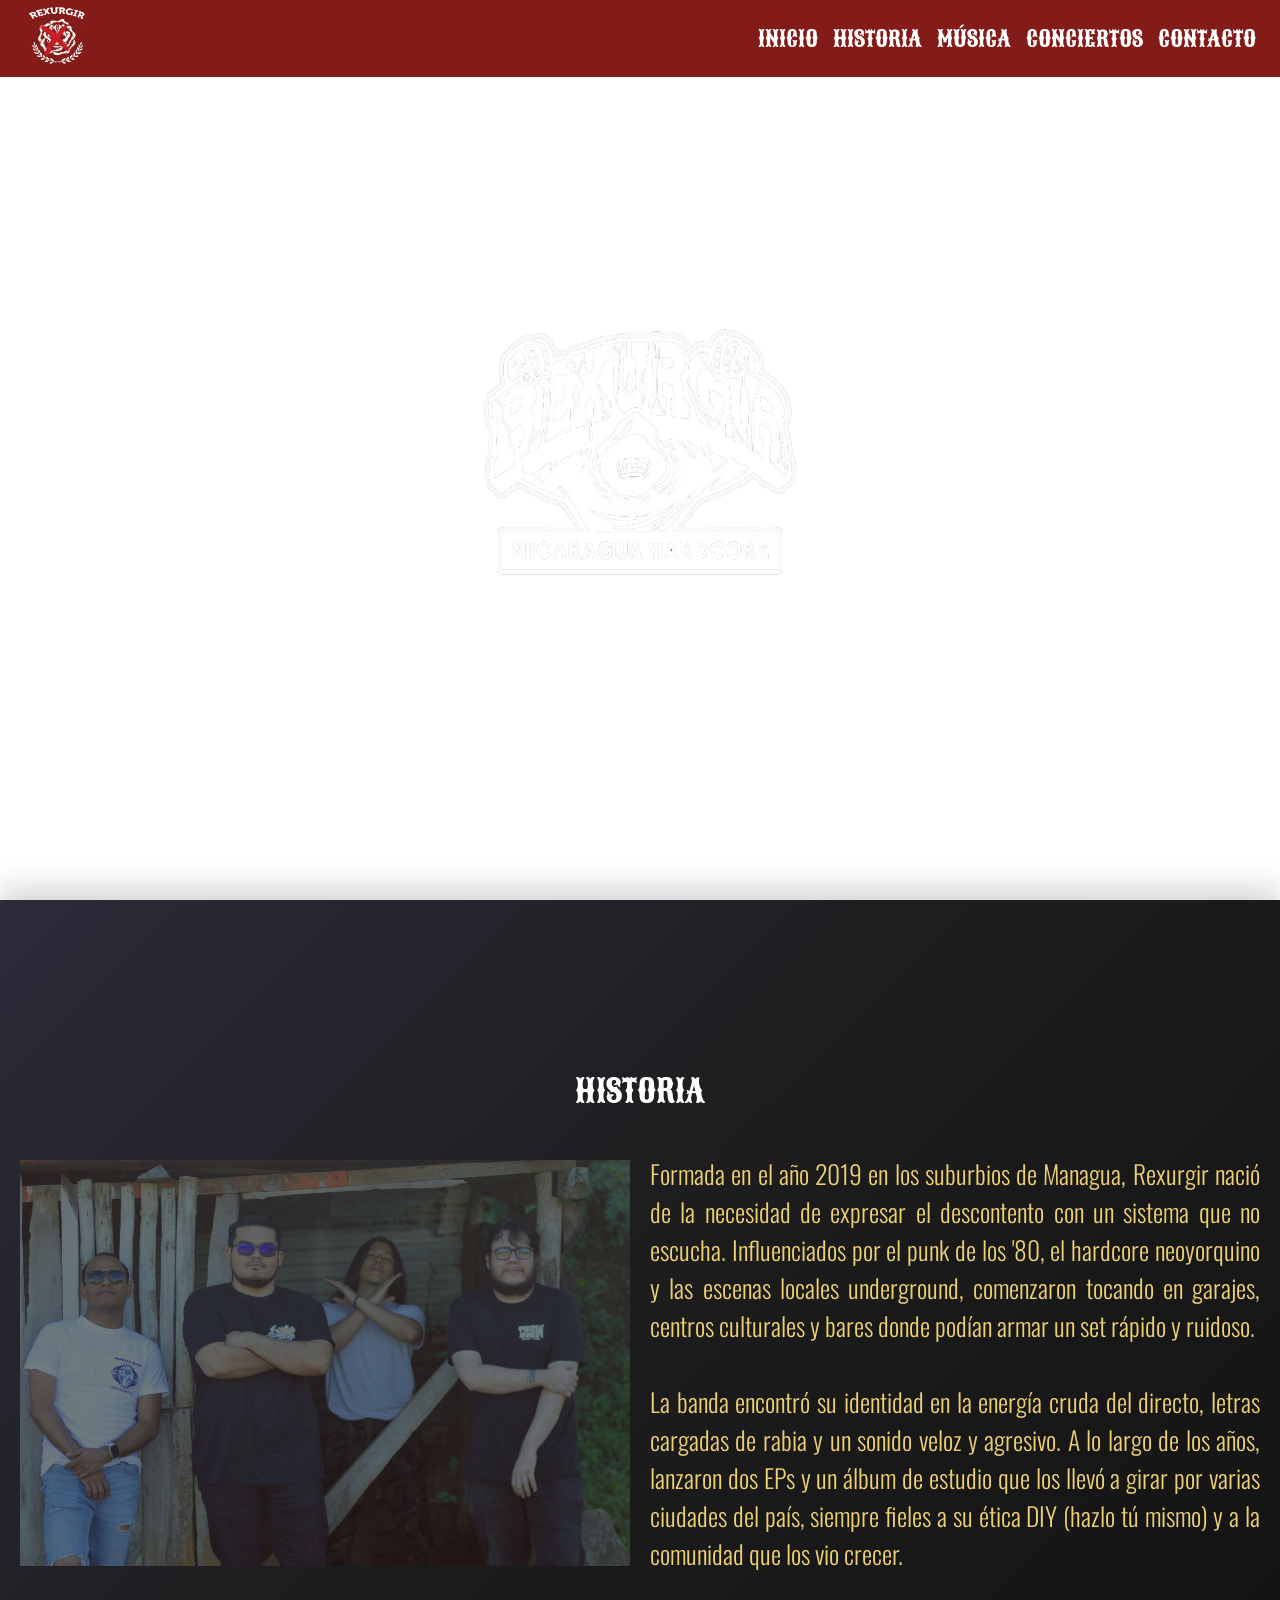
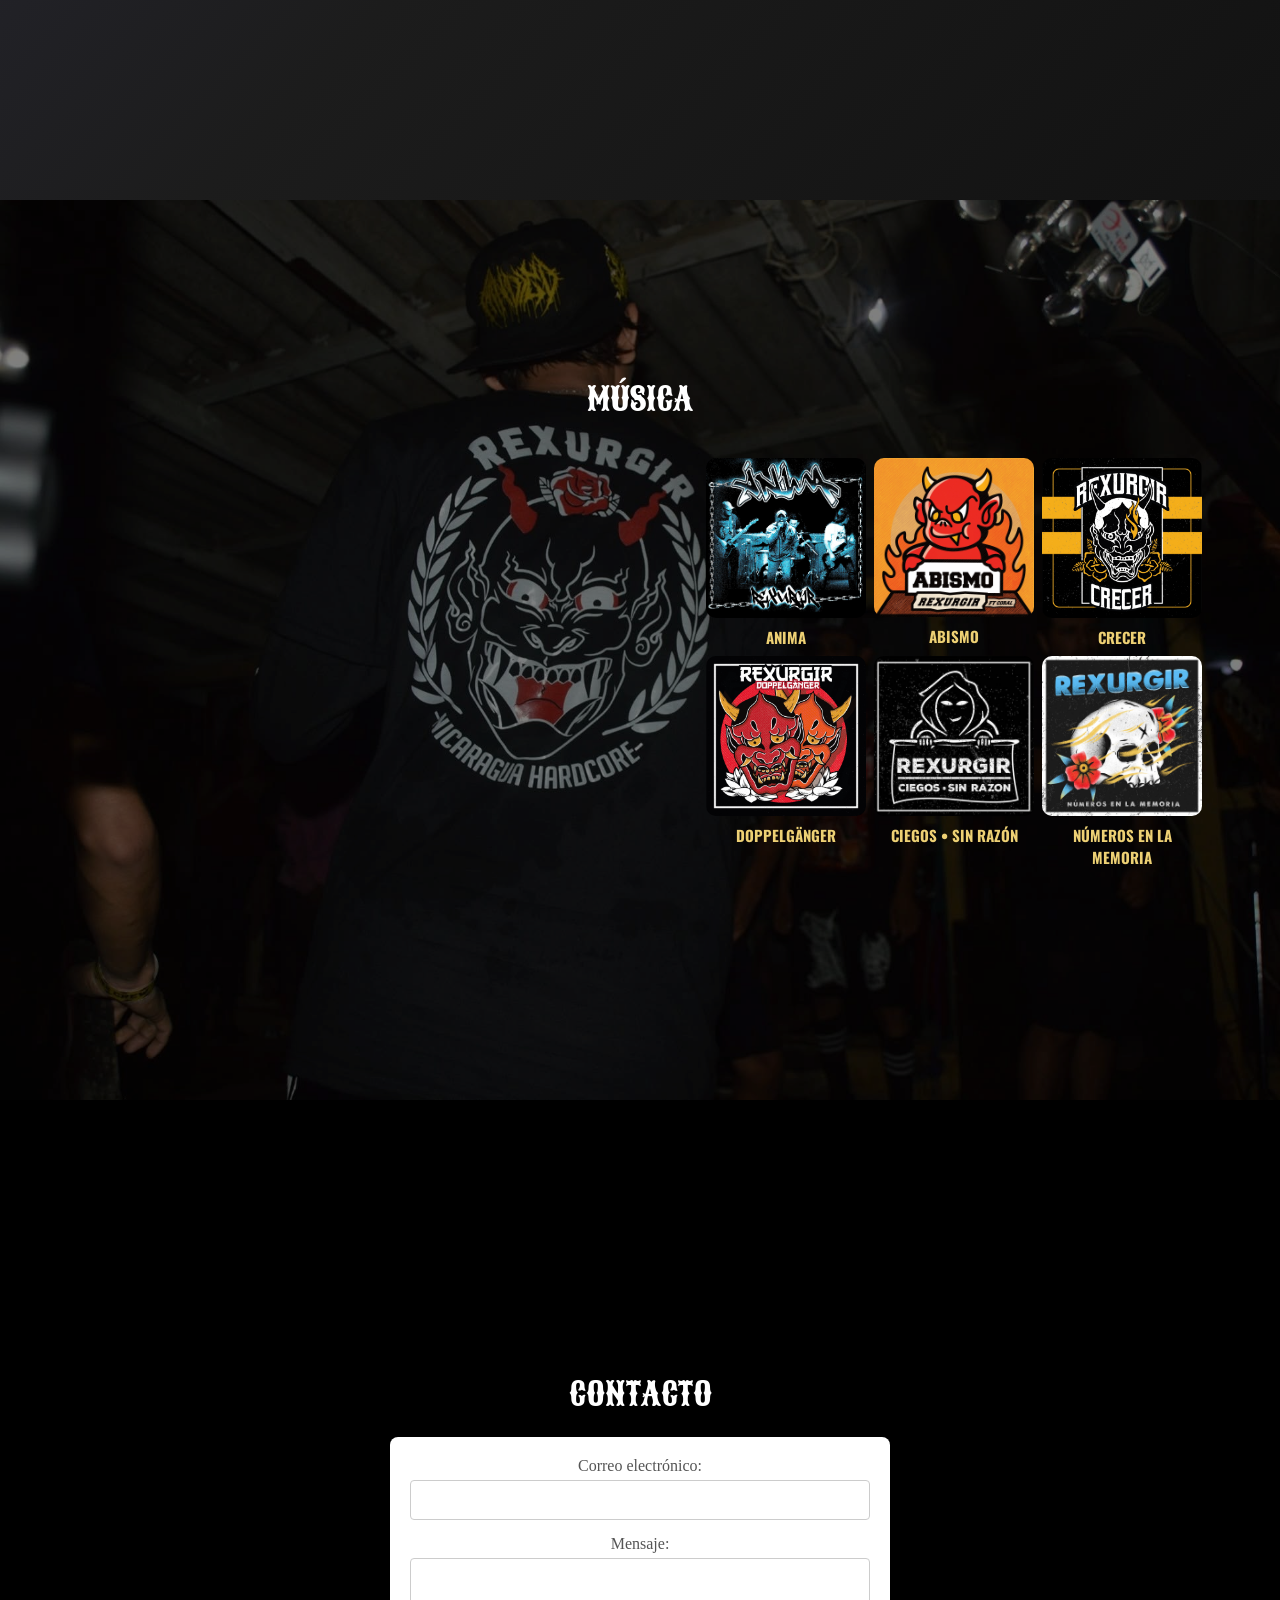
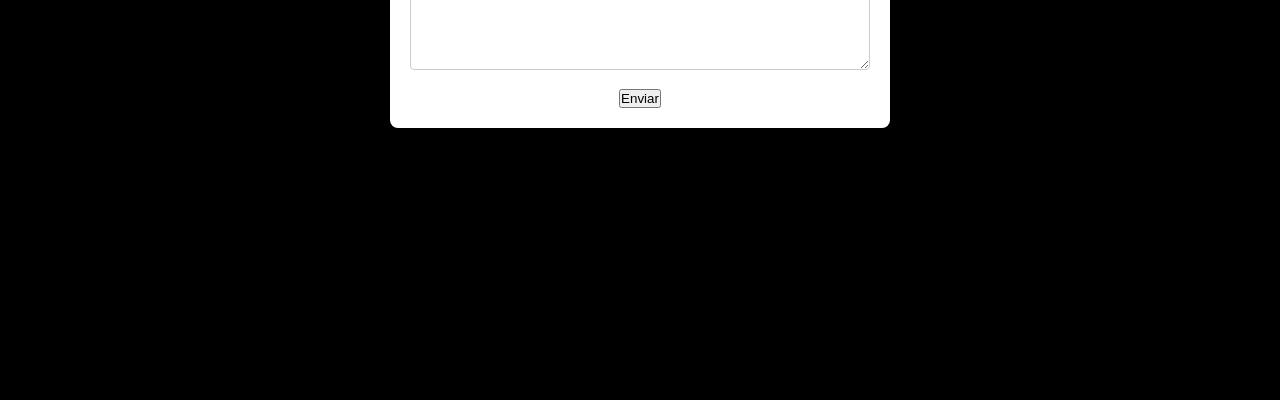
==== index.html @ e1e6afde "Música: desktop y mobile" ====
<!DOCTYPE html>
<html lang="es">

<head>
    <meta charset="UTF-8">
    <meta name="viewport" content="width=device-width, initial-scale=1.0">
    <title>Rexurgir</title>
    <link rel="stylesheet" href="estilos.css">
    <link rel="stylesheet" href="https://cdnjs.cloudflare.com/ajax/libs/font-awesome/6.0.0-beta3/css/all.min.css">
    <!-- Fuente H2 -->
    <link rel="preconnect" href="https://fonts.googleapis.com">
    <link rel="preconnect" href="https://fonts.gstatic.com" crossorigin>
    <link href="https://fonts.googleapis.com/css2?family=Rubik+Burned&family=Sancreek&display=swap" rel="stylesheet">
    <!-- Fuente letras -->
    <link rel="preconnect" href="https://fonts.googleapis.com">
    <link rel="preconnect" href="https://fonts.gstatic.com" crossorigin>
    <link href="https://fonts.googleapis.com/css2?family=Oswald:wght@300&display=swap" rel="stylesheet">

</head>

<body>
    <!-- HEADER -->
    <header id="header">
        <div class="cabecera">
            <a href="#portada">
                <img rel="preload" src="img/cabecera.png" alt="Logo">
            </a>
        </div>
        <!-- Menú de navegación para escritorio -->
        <nav class="menu">
            <ul>
                <li><a href="#portada">INICIO</a></li>
                <li><a href="#historia">HISTORIA</a></li>
                <li><a href="#musica">MÚSICA</a></li>
                <li><a href="#">CONCIERTOS</a></li>
                <li><a href="#contacto">CONTACTO</a></li>
            </ul>
        </nav>

        <!-- Icono de hamburguesa (solo visible en móvil) -->
        <div class="hamburger" id="hamburger">
            <i class="fa-solid fa-bars"></i>
        </div>

        <!-- Menú móvil oculto inicialmente -->
        <div class="mobile-menu" id="mobileMenu">
            <ul>
                <li><a href="#portada">INICIO</a></li>
                <li><a href="#historia">HISTORIA</a></li>
                <li><a href="#musica">MÚSICA</a></li>
                <li><a href="#">CONCIERTOS</a></li>
                <li><a href="#contacto">CONTACTO</a></li>
            </ul>
        </div>
    </header>
    <!-- Contenedor principal con el fondo de video -->
    <section id="portada" class="seccion portada">
        <!-- Video de fondo -->
        <video autoplay muted loop class="background-video">
            <source src="vid/home.mp4" type="video/mp4">
            Tu navegador no soporta el video.
        </video>

        <!-- Logo en el centro -->
        <div class="logo">
            <img src="img/logo.png" alt="Logo">
        </div>

        <!-- Plataformas musicales abajo -->
        <div class="platforms">
            <a href="https://www.facebook.com" target="_blank" class="facebook"><i class="fab fa-facebook-f"></i></a>
            <a href="https://www.instagram.com" target="_blank" class="instagram"><i class="fab fa-instagram"></i></a>
            <a href="https://www.spotify.com" target="_blank" class="spotify"><i class="fa-brands fa-spotify"></i></a>
            <a href="https://www.youtube.com" target="_blank" class="youtube"><i class="fa-brands fa-youtube"></i></a>
        </div>
        <!-- Botón "Saber más" para bajar a la siguiente sección -->
        <!-- <a href="#next-section" class="more-info-button">Saber más</a> -->
    </section>
    <section id="historia" class="seccion historia">
        <div class="contenido-seccion">
            <h2>HISTORIA</h2>
            <div class="panel-historia paused">
                <div class="historia-imagen elemento">
                    <img rel="preload" src="img/historia.jpeg" alt="Historia">
                </div>
                <div class="historia-texto elemento">
                    <p>Formada en el año 2019 en los suburbios de Managua, Rexurgir nació de la necesidad de expresar
                        el descontento con un sistema que no escucha. Influenciados por el punk de los '80, el hardcore
                        neoyorquino y las escenas locales underground, comenzaron tocando en garajes, centros culturales
                        y
                        bares donde podían armar un set rápido y ruidoso. <br><br>
                        La banda encontró su identidad en la energía cruda del directo, letras cargadas de rabia y un
                        sonido
                        veloz y agresivo. A lo largo de los años, lanzaron dos EPs y un álbum de estudio que los llevó a
                        girar por varias ciudades del país, siempre fieles a su ética DIY (hazlo tú mismo) y a la
                        comunidad
                        que los vio crecer.</p>
                </div>
            </div>
        </div>
    </section>
    <!-- SECCIÓN MÚSICA -->
    <section id="musica" class="seccion musica">
        <div class="contenido-seccion">
            <h2>MÚSICA</h2>
            <!-- SPOTIFY -->
            <div class="panel-musica paused">
                <div class="musica-spotify elemento">
                    <iframe data-testid="embed-iframe" class="iframe-Spotify"
                        src="https://open.spotify.com/embed/artist/1E6vfz0cfHNQIJNtUf2irN?utm_source=generator&theme=0"
                        frameBorder="0" allowfullscreen=""
                        allow="autoplay; clipboard-write; encrypted-media; fullscreen; picture-in-picture"
                        loading="lazy"></iframe>
                </div>
                <!-- IMÁGENES -->
                <div class="musica-discografia elemento">
                    <div class="carrusel-container"></div>
                    <button class="btn-prev">
                        <i class="fa-solid fa-chevron-left"></i>
                    </button>
                    <div class="grid-discos">
                        <div class="disco">
                            <img src="img/anima.jpg" alt="Anima">
                            <p>Anima</p>
                        </div>
                        <div class="disco">
                            <img src="img/abismo.jpg" alt="Abismo">
                            <p>Abismo</p>
                        </div>
                        <div class="disco">
                            <img src="img/crecer.jpg" alt="Crecer">
                            <p>Crecer</p>
                        </div>
                        <div class="disco">
                            <img src="img/doppelgänger.jpg" alt="Doppelgänger">
                            <p>Doppelgänger</p>
                        </div>
                        <div class="disco">
                            <img src="img/ciegos-sin-razon.jpg" alt="Ciegos • Sin Razón">
                            <p>Ciegos • Sin Razón</p>
                        </div>
                        <div class="disco">
                            <img src="img/numeros-en-la-memoria.jpeg" alt="Números en la memoria">
                            <p>Números en la memoria</p>
                        </div>
                    </div>
                    <button class="btn-next">
                        <i class="fa-solid fa-chevron-right"></i>
                    </button>
                </div>
            </div>
        </div>
        </div>
    </section>
    <section id="contacto" class="seccion contacto">
        <h2>CONTACTO</h2>
        <div class="formulario-contacto">
            <form action="#" method="post">
                <div class="campo">
                    <label for="email">Correo electrónico:</label>
                    <input type="email" id="email" name="email" required>
                </div>
                <div class="campo">
                    <label for="mensaje">Mensaje:</label>
                    <textarea id="mensaje" name="mensaje" rows="5" required></textarea>
                </div>
                <button type="submit">Enviar</button>
            </form>
        </div>
    </section>
</body>
<!-- JS -->
<script src="js/header.js" defer></script>
<script src="js/menu.js" defer></script>
<!-- <script src="js/altura.js" defer></script> -->
<script src="js/revelar.js" defer></script>
<script src="js/ancla.js" defer></script>
<script src="js/carrusel.js" defer></script>

</html>
---- estilos.css ----
/* Reset básico para márgenes y padding */
* {
    margin: 0;
    padding: 0;
    box-sizing: border-box;
}

html {
    scroll-behavior: smooth;
    font-size: 100%;
}

body {
    font-size: 100%;
}

/* Header */
header {
    display: flex;
    justify-content: space-between;
    /* Espacio entre el logo y el menú */
    align-items: center;
    padding: .6rem 1.5rem;
    background-color: transparent;
    background-color: #831c18;
    color: #fff;
    font-family: "Sancreek", serif;
    font-style: normal;
    /* Hace que el header sea fijo */
    width: 100%;
    position: fixed;
    z-index: 1000;
    height: 4.8rem;
    transition: background-color 0.2s ease, box-shadow 0.2s ease;
}

header.transparent {
    background-color: transparent;
}

/* Logo */
.cabecera img {
    width: 4rem;
    height: 4rem;
}

/* Menú */
nav.menu ul {
    list-style: none;
    display: flex;
}

nav.menu ul li {
    margin-left: .9375rem;
}

nav.menu ul li a {
    text-decoration: none;
    color: #fff;
    font-size: 1.40rem;
}

nav.menu ul li a:hover {
    color: #edd074;
    /* Color de hover */
}

/* Icono hamburguesa */
.hamburger {
    display: none;
    font-size: 26px;
    cursor: pointer;
    z-index: 1001;
    /* Por encima del menú */
}


/* Menú móvil: Lo agrego aqui para no repetir código 
en las media queries y solo definir tamaños para cada una*/
.mobile-menu {
    position: fixed;
    top: 0;
    right: -100vw;
    /* Oculto fuera de pantalla */
    width: 100vw;
    height: 100vh;
    background-color: rgba(0, 0, 0, 0.96);
    display: flex;
    flex-direction: column;
    justify-content: center;
    align-items: center;
    transition: right 0.4s ease-in-out;
    z-index: 1000;
}

.mobile-menu.open {
    right: 0;
}

.mobile-menu ul {
    list-style: none;
    text-align: center;
}

.mobile-menu a {
    display: block;
    padding: 1.25rem;
    font-size: 1.5em;
    color: white;
    text-decoration: none;
}

.no-scroll {
    overflow: hidden;
    height: 100vh;
}

/* Secciones */
.seccion {
    position: sticky;
    width: 100%;
    top: 0;
    /* height: 100vh;  */
    display: flex;
    align-items: center;
}

.seccion.activo {
    position: relative !important;
    z-index: 999 !important;
    transition: all 0.3s ease;
}

/* Contenedor principal que ocupa toda la página */
.portada {
    height: 100vh;
    overflow: hidden;
    flex-direction: column;
    justify-content: center;
    align-items: center;
    text-align: center;
    z-index: 1;
}


/* Video de fondo, se ajusta a toda la pantalla */
.background-video {
    position: absolute;
    top: 0;
    left: 0;
    width: 100%;
    height: 100%;
    object-fit: cover;
    z-index: -1;
    filter: brightness(0.2);
}

/* Logo centrado en la página */
.logo {
    position: relative;
    z-index: 1;
}

.logo img {
    width: 20.625rem;
    /* Ajusta según el tamaño del logo */
    height: 23.125rem;
    /* height: auto; */
}

/* Plataformas musicales más arriba */
.platforms {
    display: flex;
    gap: .9375rem;
    margin-top: -50px;
    z-index: 10;
}

.platforms a {
    color: #fff;
    font-size: 1.5625rem;
    text-decoration: none;
    cursor: pointer;
    transition: color 0.3s ease, transform 0.3s ease;
    /* Transición suave */
}

/* Asegurar que los íconos hereden color del enlace */
.platforms a i {
    color: inherit;
    transition: inherit;
}

.platforms a:hover {
    transform: scale(1.1);
    /* Efecto zoom pequeño */
}

/* Facebook */
.platforms a.facebook:hover {
    color: #145DBF;
}

/* Instagram */
.platforms a.instagram:hover {
    color: #C13549;
}

/* Spotify */
.platforms a.spotify:hover {
    color: #1DB954;
    /* verde característico de Spotify */
}

/* YouTube */
.platforms a.youtube:hover {
    color: #CC0000;
}


h2 {
    font-family: "Sancreek", serif;
    font-weight: 400;
    font-style: normal;
    font-size: 2rem;
    margin-bottom: 1.25rem;
    color: #fff;
}

/* Sección siguiente a la que se desplazará el botón */
.historia {
    height: 100vh;
    text-align: center;
    background: linear-gradient(135deg, #2b2b3a, #1c1c1c, #121212);
    box-shadow: 0 -0.625rem 1.875rem rgba(22, 20, 20, 0.2);
    z-index: 1;
}

.contenido-seccion {
    margin-top: -2.5rem;
}

.panel-historia {
    display: flex;
    align-items: center;
    justify-content: center;
    gap: 1.25rem;
    padding: 1.25rem;
}

.historia-imagen,
.historia-texto {
    flex: 1;
    /* Ocupa 50% cada uno */
}

.historia-imagen img {
    width: 100%;
    height: auto;
    display: block;
    filter: brightness(0.5);
}

.historia-texto p {
    font-family: "Oswald", sans-serif;
    font-optical-sizing: auto;
    font-weight: 300;
    font-style: normal;
    text-align: justify;
    /* Justifica el texto */
    font-size: 1.6rem;
    color: #edd074;
}

/* FORMULARIO */

.contacto {
    height: 100vh;
    display: flex;
    flex-direction: column;
    justify-content: center;
    align-items: center;
    text-align: center;
    background-color: #000;
    top: 0;
    z-index: 3;
}

.formulario-contacto {
    background-color: #fff;
    padding: 20px;
    border-radius: 8px;
    box-shadow: 0 0 .625rem rgba(0, 0, 0, 0.1);
    width: 100%;
    max-width: 31.25rem;
}

.campo {
    margin-bottom: .9375rem;
}

.campo label {
    display: block;
    margin-bottom: .3125rem;
    color: #555;
}

.campo input,
.campo textarea {
    width: 100%;
    padding: 10px;
    border: 1px solid #ccc;
    border-radius: .25rem;
    font-size: 1rem;
}

.campo textarea {
    resize: vertical;
}


/* EFECTO DE ELEMENTOS AL CAMBIAR DE SECCIÓN */
.elemento {
    opacity: 1;
    transform: translateY(0);
    transition: opacity 0.5s ease, transform 0.5s ease;
    will-change: opacity, transform;
}

.elemento.hidden {
    opacity: 0;
    transform: translateY(20px);
}

/* SECCIÓN MÚSICA */
.musica {
    position: relative;
    height: 100vh;
    text-align: center;
    overflow: hidden;
}

.musica::before {
    content: "";
    position: absolute;
    inset: 0;
    background-image: url(img/fondo-musica.jpg);
    background-size: cover;
    background-repeat: no-repeat;
    filter: brightness(0.5);
    z-index: 1;
}

/* Aseguramos que el contenido esté encima */
.musica>* {
    position: relative;
    z-index: 1;
}


.panel-musica {
    display: flex;
    /* Activa Flexbox */
    align-items: center;
    /* Centra verticalmente (opcional) */
    justify-content: center;
    /* Centra horizontalmente (opcional) */
    gap: .5rem;
    padding: 1rem;

}

.musica-spotify,
.musica-discografia {
    flex: 1;
    /* Ocupa 50% cada uno */
}

.iframe-Spotify {
    width: 100%;
    border-radius: .625rem;
    height: 25rem;
}

.grid-discos {
    display: flex;
    flex-wrap: wrap;
    justify-content: center;
    gap: .5rem;
}

.carrusel-container {
    position: relative;
    width: 100%;
}

.btn-prev,
.btn-next {
    display: none;
}

.disco {
    display: flex;
    flex-direction: column;
    align-items: center;
    max-width: 10rem;
}

.disco img {
    width: 100%;
    border-radius: .625rem;
    transition: transform 0.3s ease, box-shadow 0.3s ease;
}

.disco img:hover {
    cursor: pointer;
    transform: scale(1.05);
    box-shadow: 0 4px 15px rgba(255, 255, 255, 0.2);
}

.disco p {
    margin-top: 0.5rem;
    font-family: "Oswald", sans-serif;
    color: #edd074;
    font-size: .9375rem;
    text-transform: uppercase;
    font-weight: bold;
}


/* Animación */
@keyframes fadeInUp {
    from {
        opacity: 0;
        transform: translateY(1.5625rem);
    }

    to {
        opacity: 1;
        transform: translateY(0);
    }
}

/* Tablets */
@media (max-width: 1024px) and (min-width: 760px) {
    header {
        height: 8rem;
    }

    .menu {
        display: none;
    }

    .cabecera img {
        width: 7rem;
        height: 7rem;
    }

    .hamburger {
        display: block;
        margin: 1rem;
        font-size: 4em;
    }

    .mobile-menu.open {
        right: 0;
    }


    .mobile-menu a {
        font-size: 4em;
    }

    .logo img {
        width: 35rem;
        height: 42rem;
    }

    .platforms {
        gap: 1.5rem;
    }

    .platforms a {
        font-size: 3em;
    }

    h2 {
        font-size: 3em;
    }


    /* HISTORIA */
    .historia {
        min-height: 80rem;
    }

    .panel-historia {
        flex-direction: column;
        /* Para que texto quede arriba */
        align-items: stretch;
        /* Ocupa todo el ancho */
        gap: 1.50rem;
    }

    .historia-imagen,
    .historia-texto {
        flex: unset;
        /* Quita el flex: 1 que fuerza el tamaño */
        width: 100%;
        /* Asegura que ocupen todo el ancho */
    }

    .historia-texto p {
        font-size: 2rem;
        /* Texto un poco más pequeño para móvil */
    }

    /* SECCIÓN MÚSICA */
    .musica::before {
        background-position: center;
    }

    .musica {
        min-height: 80rem;
    }

    .panel-musica {
        flex-direction: column;
        align-items: stretch;
        gap: 1.75rem;
    }

    .musica-spotify,
    .musica-discografia {
        flex: unset;
        width: 100%;
    }

    .iframe-Spotify {
        height: 36rem;
    }

    .grid-discos {
        flex-wrap: nowrap;
        overflow-x: auto;
        scroll-snap-type: x mandatory;
        justify-content: flex-start;
        padding: 0 .625rem;
        gap: 1rem;
        -webkit-overflow-scrolling: touch;
    }

    .disco {
        flex: 0 0 50%;
        scroll-snap-align: start;
        max-width: none;
    }

    .grid-discos::-webkit-scrollbar {
        display: none;
    }

    .disco img:hover {
        box-shadow: none;
        transform: none;
    }

    /* Flechas activadas solo en esta vista */
    .btn-prev,
    .btn-next {
        display: block;
        position: absolute;
        top: 50%;
        transform: translateY(-50%);
        background: rgba(0, 0, 0, 0.4);
        color: white;
        border: none;
        font-size: 3rem;
        cursor: pointer;
        z-index: 10;
        padding: 0.5rem 0.75rem;
        transition: background 0.3s;
    }

    .btn-prev {
        left: 0.5rem;
    }

    .btn-next {
        right: 1.5rem;
    }

    .disco p {
        font-size: 2rem;
    }


}

/* Móviles */
@media (max-width: 760px) {
    .menu {
        display: none;
    }

    header {
        height: 6rem;
    }

    .cabecera img {
        width: 5rem;
        height: 5rem;
    }

    .hamburger {
        display: block;
        font-size: 3em;
    }

    .mobile-menu.open {
        right: 0;
    }

    .mobile-menu a {
        font-size: 2em;
    }

    .historia {
        min-height: 55rem;
    }

    .panel-historia {
        flex-direction: column;
        /* Para que texto quede arriba */
        align-items: stretch;
        /* Ocupa todo el ancho */
    }


    .historia-imagen,
    .historia-texto {
        flex: unset;
        /* Quita el flex: 1 que fuerza el tamaño */
        width: 100%;
        /* Asegura que ocupen todo el ancho */
    }

    .historia-texto p {
        font-size: 1.2em;
        /* Texto un poco más pequeño para móvil */
    }

    .musica {
        height: 150vh;
        min-height: 80rem;
    }

    /* SECCIÓN MÚSICA */
    .musica::before {
        background-position: center;
    }

    .panel-musica {
        flex-direction: column;
        align-items: stretch;
    }

    .musica-spotify {
        flex: unset;
        width: 100%;
    }

    .iframe-Spotify {
        height: 45.625rem;
    }

    .musica-discografia {
        position: relative;
        overflow: hidden;
        width: 100%;
    }

    .grid-discos {
        display: flex;
        flex-wrap: nowrap;
        justify-content: flex-start;
        scroll-padding-left: 0;
        overflow-x: auto;
        scroll-snap-type: x mandatory;
        -webkit-overflow-scrolling: touch;
        scroll-behavior: smooth;
        gap: 0;
        margin: 0;
        padding: 0;
        width: 100%;
        scroll-padding-left: 0;
        box-sizing: border-box;
    }

    .grid-discos::-webkit-scrollbar {
        display: none;
    }

    .disco {
        flex: 0 0 100%;
        scroll-snap-align: start;
        display: flex;
        flex-direction: column;
        align-items: center;
        justify-content: center;
        box-sizing: border-box;
        max-width: none;
    }

    .disco img {
        width: 100%;
        /* ocupa todo el ancho del disco */
        height: auto;
        max-width: none;
        /* elimina limitación */
        object-fit: cover;
        border-radius: 0.5rem;
        padding: 0 0.25rem;
        display: block;
    }

    .disco img:hover {
        box-shadow: none;
        transform: none;
    }

    /* Flechas activadas solo en esta vista */
    .btn-prev,
    .btn-next {
        display: block;
        position: absolute;
        top: 50%;
        transform: translateY(-50%);
        background: rgba(0, 0, 0, 0.4);
        color: white;
        border: none;
        font-size: 1.7rem;
    }

    .btn-prev {
        left: 0.5rem;
    }

    .btn-next {
        right: 0.5rem;
    }
}
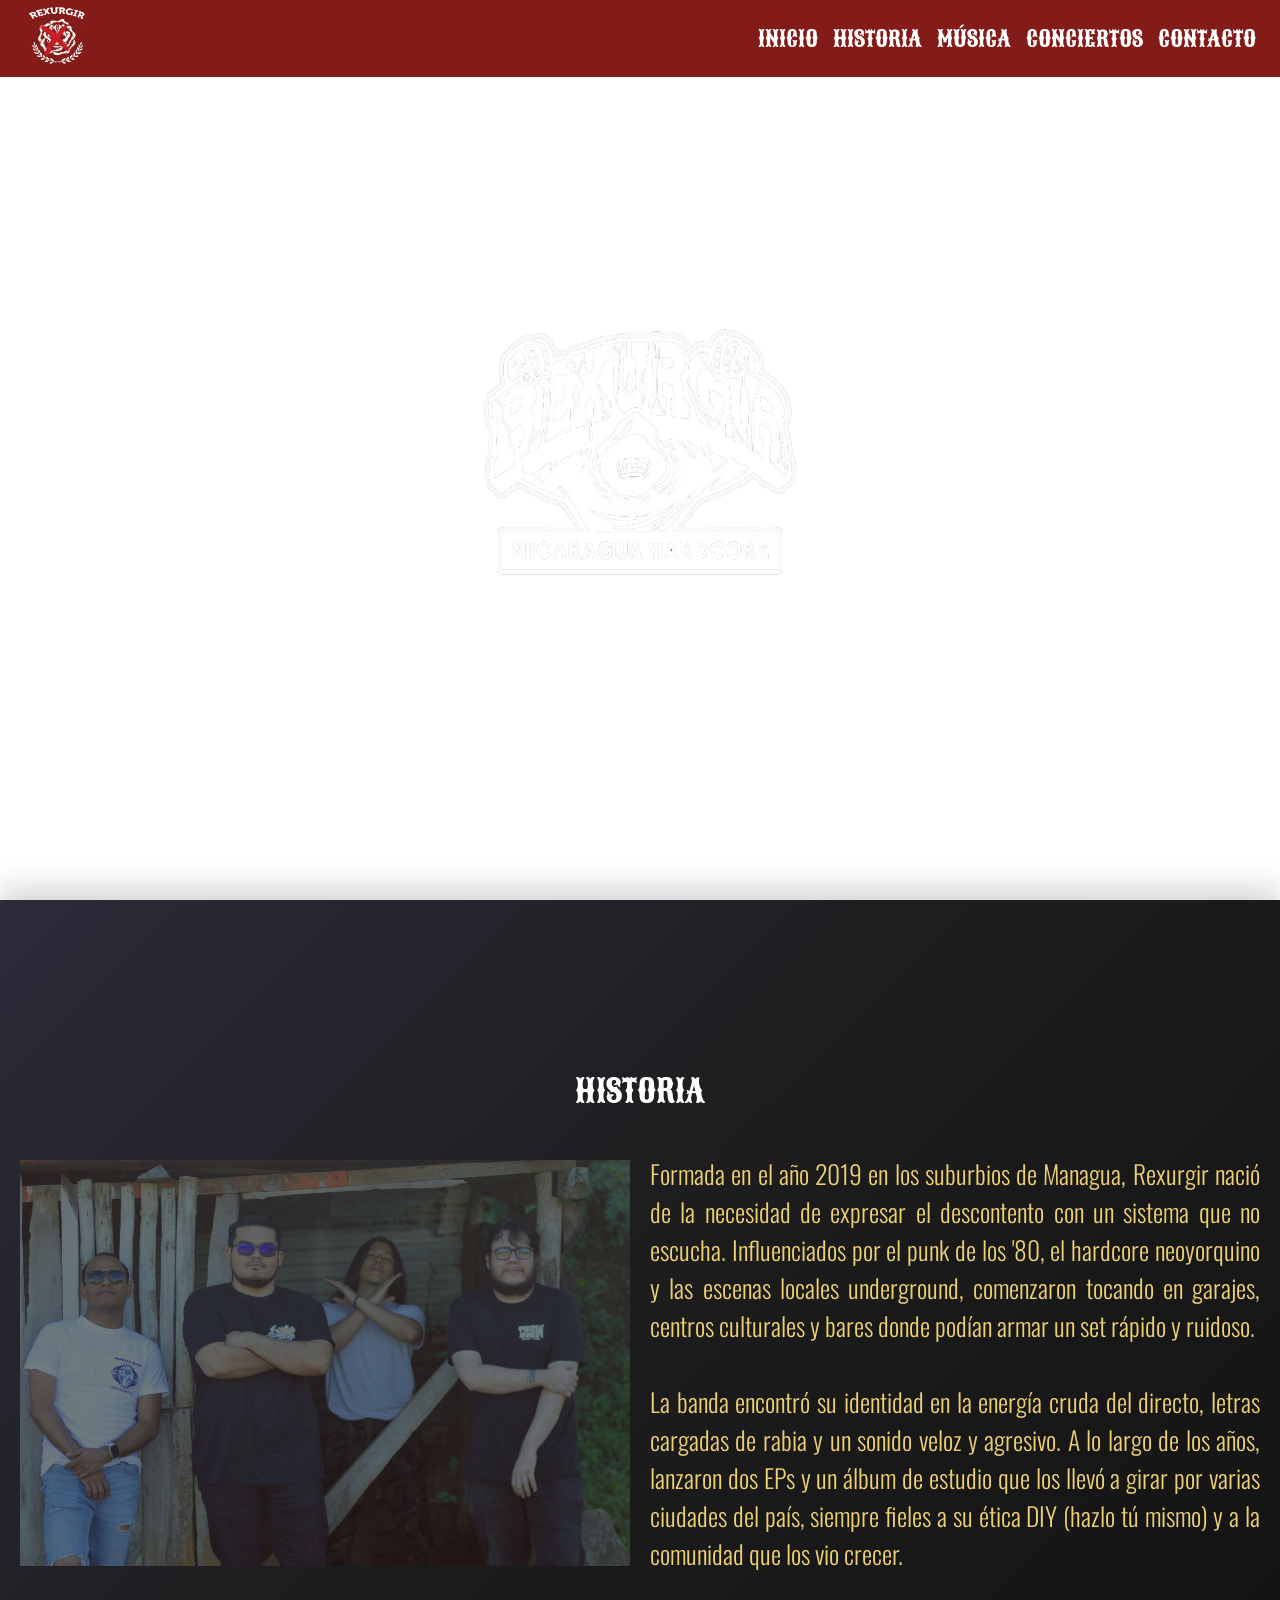
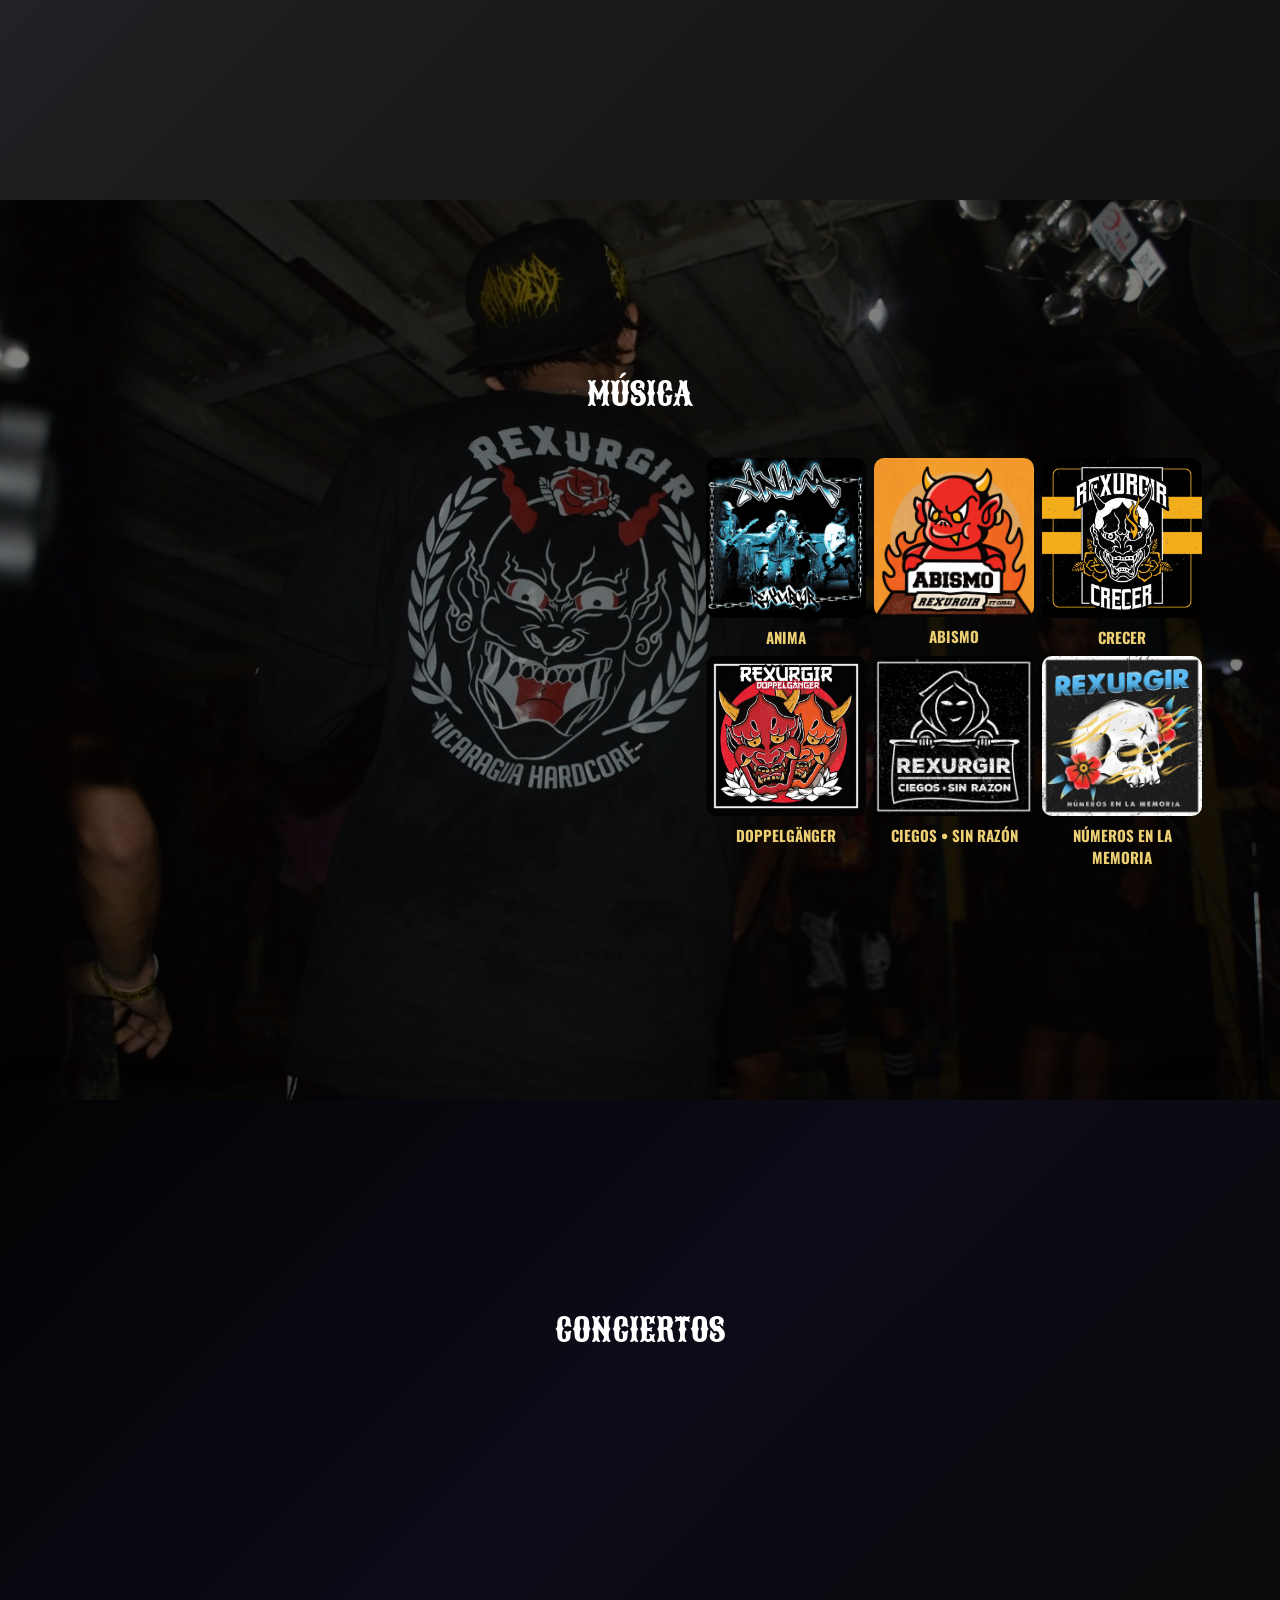
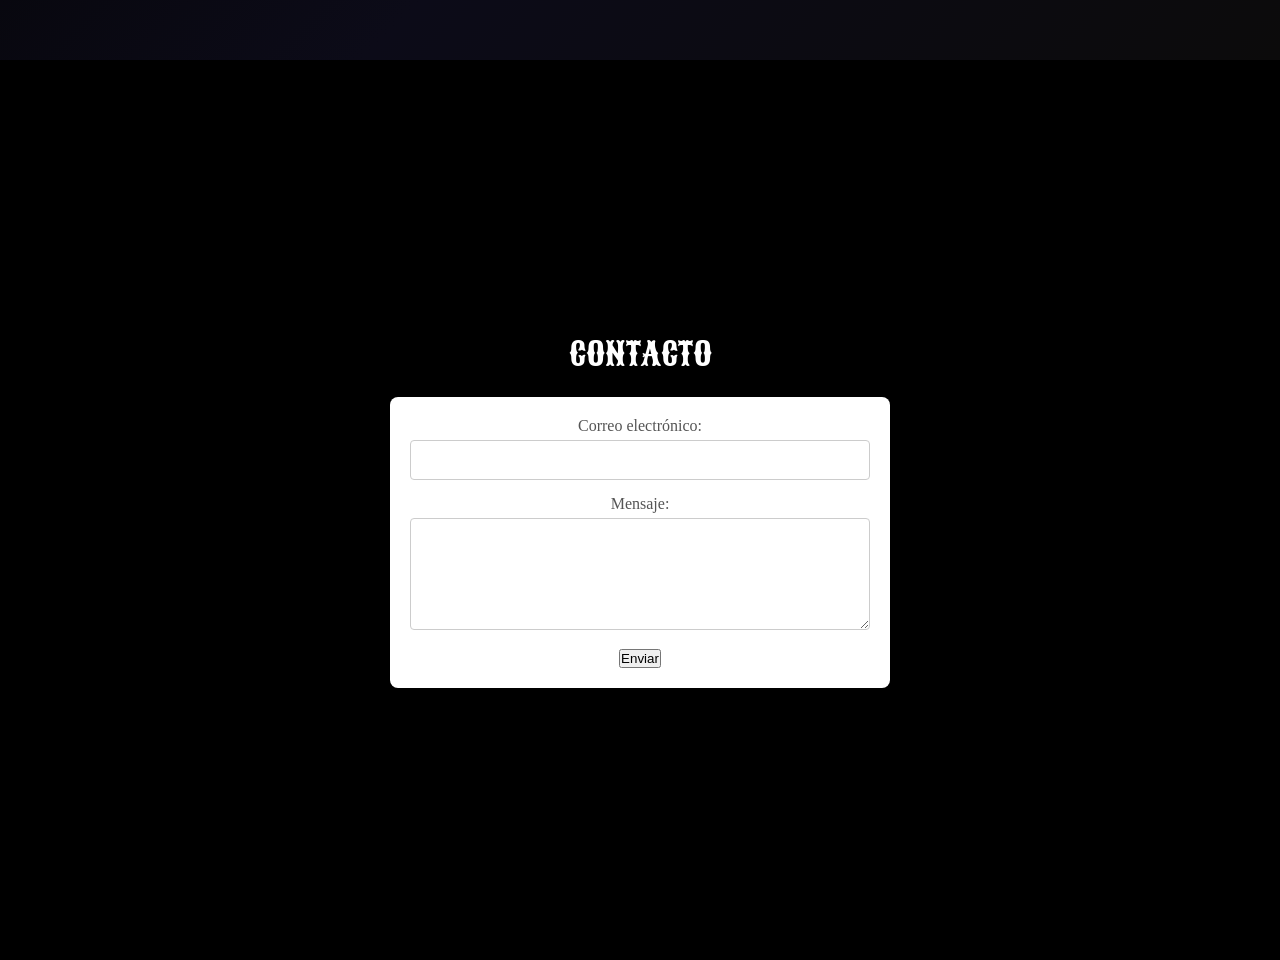
==== commit b0800395: "conciertos: added" ====
--- a/index.html
+++ b/index.html
@@ -4,7 +4,7 @@
 <head>
     <meta charset="UTF-8">
     <meta name="viewport" content="width=device-width, initial-scale=1.0">
-    <title>Rexurgir</title>
+    <title>Rexurgir | Nicaragua Hardcore</title>
     <link rel="stylesheet" href="estilos.css">
     <link rel="stylesheet" href="https://cdnjs.cloudflare.com/ajax/libs/font-awesome/6.0.0-beta3/css/all.min.css">
     <!-- Fuente H2 -->
@@ -101,6 +101,8 @@
     </section>
     <!-- SECCIÓN MÚSICA -->
     <section id="musica" class="seccion musica">
+        <div class="fondo">
+        </div>
         <div class="contenido-seccion">
             <h2>MÚSICA</h2>
             <!-- SPOTIFY -->
@@ -150,8 +152,25 @@
                 </div>
             </div>
         </div>
+
+    </section>
+    <!-- SECCIÓN CONCIERTOS -->
+    <section id="conciertos" class="seccion conciertos">
+        <div class="contenido-seccion paused">
+            <h2>CONCIERTOS</h2>
+            <div class="panel-conciertos">
+                <script charset="utf-8" src="https://widget.bandsintown.com/main.min.js"></script><a
+                    class="bit-widget-initializer" data-artist-name="Jardin animal" data-display-local-dates="false"
+                    data-display-past-dates="false" data-auto-style="false" data-text-color="#FFFFFF"
+                    data-link-color="#EDD074" data-background-color="rgba(0,0,0,0)" data-display-limit="5"
+                    data-link-text-color="#FFFFFF" data-display-lineup="false" data-display-play-my-city="false"
+                    data-separator-color="rgba(124,124,124,0.25)" data-display-start-time="false" data-language="es"
+                    data-font="Oswald, sans-serif"></a>
+            </div>
         </div>
+
     </section>
+    <!-- SECCIÓN CONTACTO -->
     <section id="contacto" class="seccion contacto">
         <h2>CONTACTO</h2>
         <div class="formulario-contacto">
@@ -172,9 +191,7 @@
 <!-- JS -->
 <script src="js/header.js" defer></script>
 <script src="js/menu.js" defer></script>
-<!-- <script src="js/altura.js" defer></script> -->
 <script src="js/revelar.js" defer></script>
 <script src="js/ancla.js" defer></script>
 <script src="js/carrusel.js" defer></script>
-
 </html>
--- a/estilos.css
+++ b/estilos.css
@@ -115,14 +115,21 @@
     height: 100vh;
 }
 
-/* Secciones */
+/* SECCIONES */
 .seccion {
     position: sticky;
     width: 100%;
     top: 0;
-    /* height: 100vh;  */
+    height: 100vh;
     display: flex;
     align-items: center;
+    overflow: hidden;
+}
+
+.contenido-seccion {
+    flex: 1 0 100%;
+    /*  Por defecto es una columna */
+    margin-top: -2.5rem;
 }
 
 .seccion.activo {
@@ -236,10 +243,6 @@
     z-index: 1;
 }
 
-.contenido-seccion {
-    margin-top: -2.5rem;
-}
-
 .panel-historia {
     display: flex;
     align-items: center;
@@ -334,10 +337,10 @@
 
 /* SECCIÓN MÚSICA */
 .musica {
-    position: relative;
-    height: 100vh;
-    text-align: center;
+    position: sticky;
+    top: 0;
     overflow: hidden;
+    z-index: 1;
 }
 
 .musica::before {
@@ -348,14 +351,35 @@
     background-size: cover;
     background-repeat: no-repeat;
     filter: brightness(0.5);
-    z-index: 1;
-}
-
-/* Aseguramos que el contenido esté encima */
-.musica>* {
+    z-index: -1;
+}
+
+.musica .contenido-seccion {
     position: relative;
     z-index: 1;
-}
+    text-align: center;
+}
+
+/* .musica {
+    position: relative;
+    text-align: center;
+    overflow: hidden;
+}
+
+.musica .fondo {
+    position: absolute;
+    inset: 0;
+    background-image: url(img/fondo-musica.jpg);
+    background-size: cover;
+    background-repeat: no-repeat;
+    filter: brightness(0.5);
+    z-index: 1;
+}
+
+.musica>* {
+    position: sticky;
+    z-index: 1;
+} */
 
 
 .panel-musica {
@@ -379,7 +403,7 @@
 .iframe-Spotify {
     width: 100%;
     border-radius: .625rem;
-    height: 25rem;
+    height: 26rem;
 }
 
 .grid-discos {
@@ -427,6 +451,33 @@
     font-weight: bold;
 }
 
+/* SECCIÓN CONCIERTOS */
+.conciertos {
+    height: auto;
+    min-height: 35rem;
+    text-align: center;
+    background: linear-gradient(135deg, #030304, #0c0b18, #0c0b0b);
+    box-shadow: 0 -0.625rem 1.875rem rgba(22, 20, 20, 0.2);
+    z-index: 1;
+}
+
+.panel-conciertos {
+    padding: 1.25rem;
+}
+
+.bit-widget .bit-offers {
+    background-color: #831C18 !important;
+    color: #FFFFFF !important;
+    border-color: #831C18 !important;
+}
+
+.bit-widget .bit-rsvp {
+    color: #FFF !important;
+    border: 1px solid #831C18 !important;
+}
+
+
+
 
 /* Animación */
 @keyframes fadeInUp {
@@ -521,7 +572,7 @@
     }
 
     .musica {
-        min-height: 80rem;
+        min-height: 88rem;
     }
 
     .panel-musica {
@@ -594,6 +645,10 @@
         font-size: 2rem;
     }
 
+    /* SECCIÓN CONCIERTOS */
+    .conciertos {
+        min-height: 39rem;
+    }
 
 }
 
@@ -653,6 +708,7 @@
     .musica {
         height: 150vh;
         min-height: 80rem;
+        /* overflow: hidden; */
     }
 
     /* SECCIÓN MÚSICA */
@@ -749,4 +805,10 @@
     .btn-next {
         right: 0.5rem;
     }
+
+
+    /* SECCIÓN CONCIERTOS */
+    .conciertos {
+        min-height: 40rem;
+    }
 }
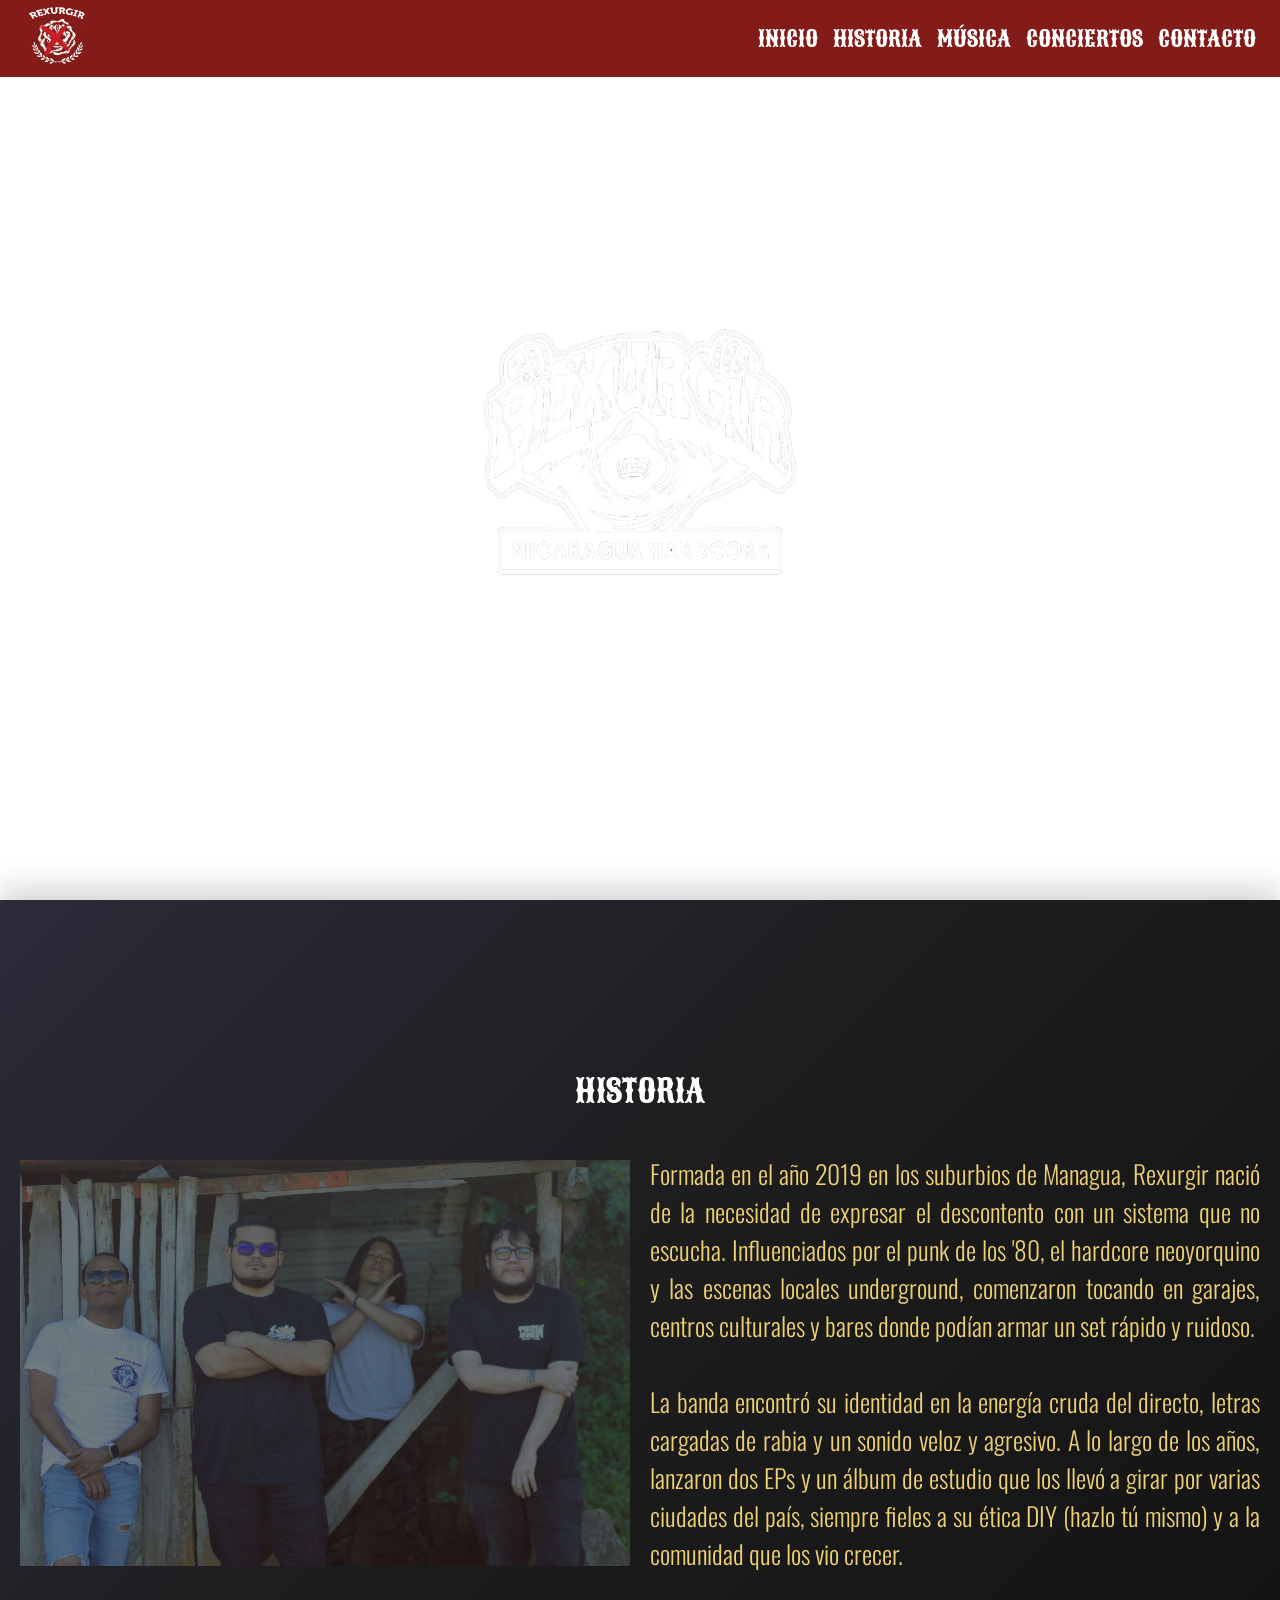
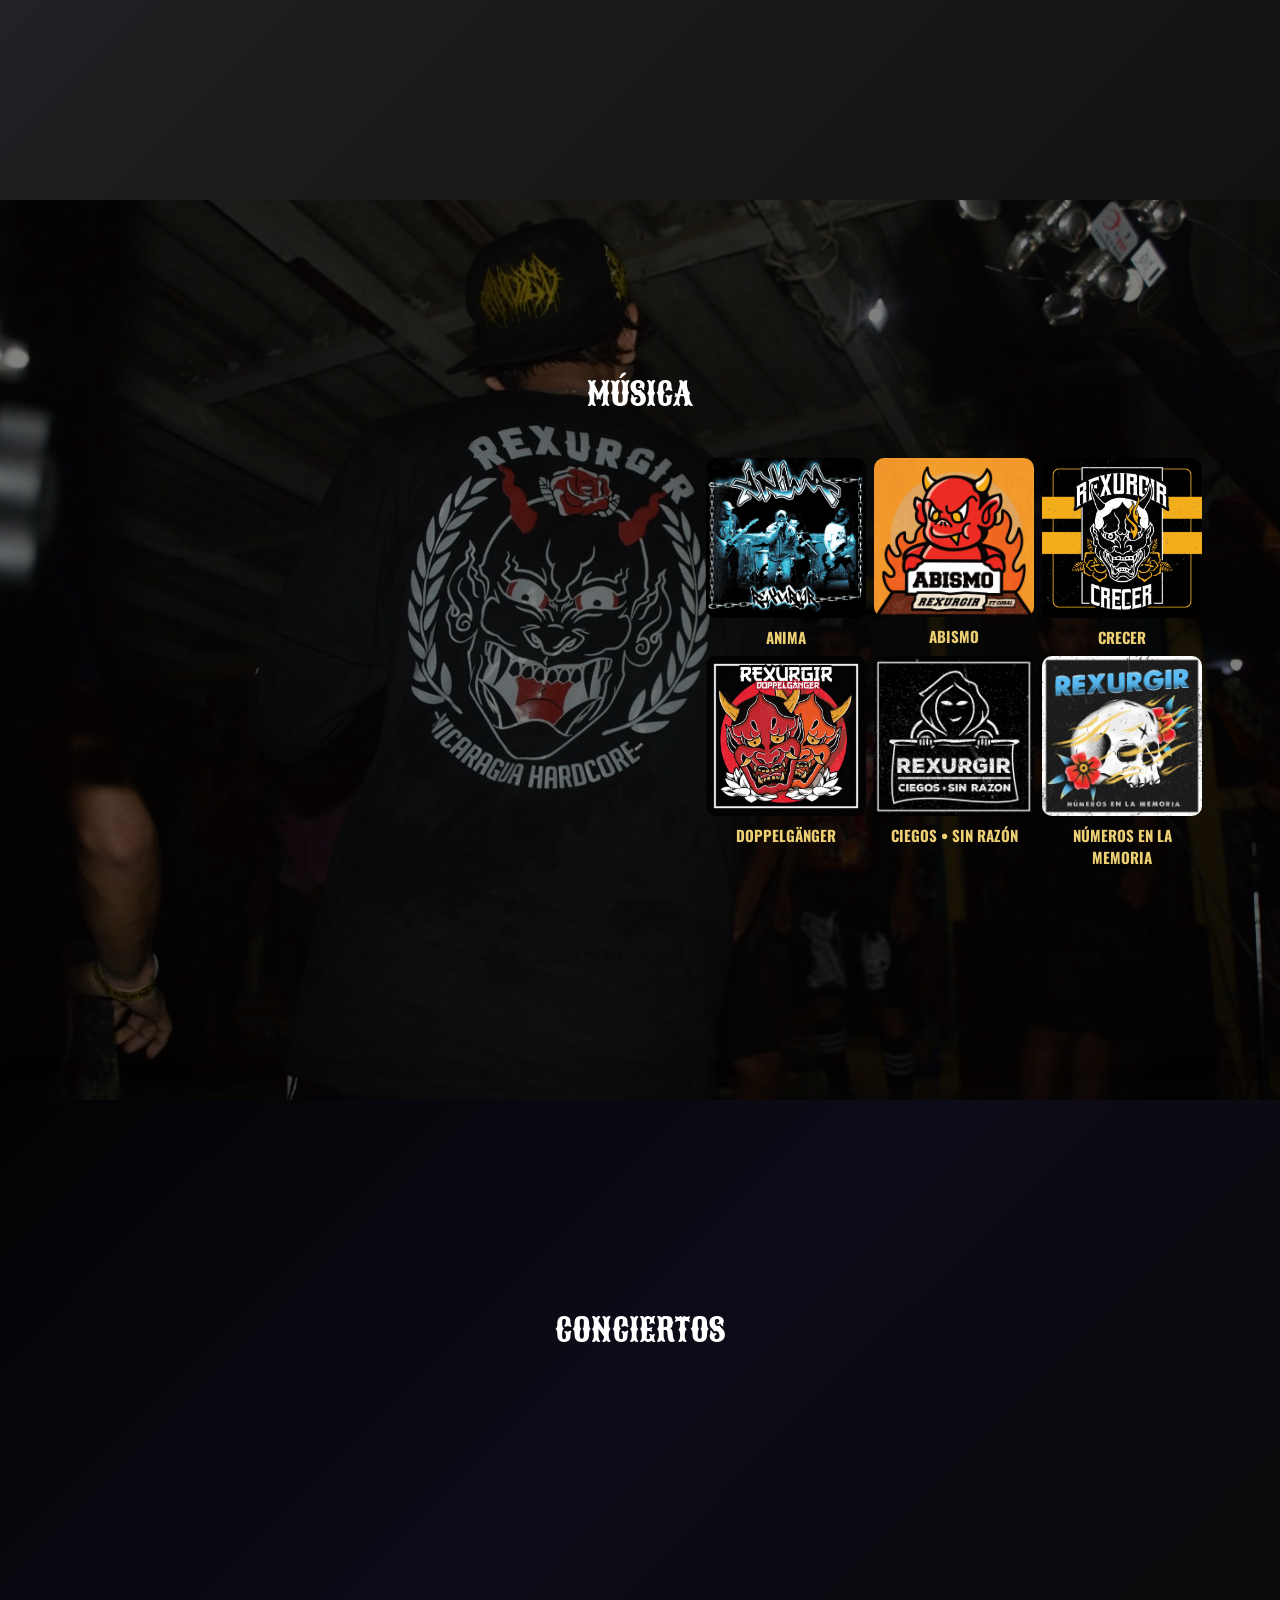
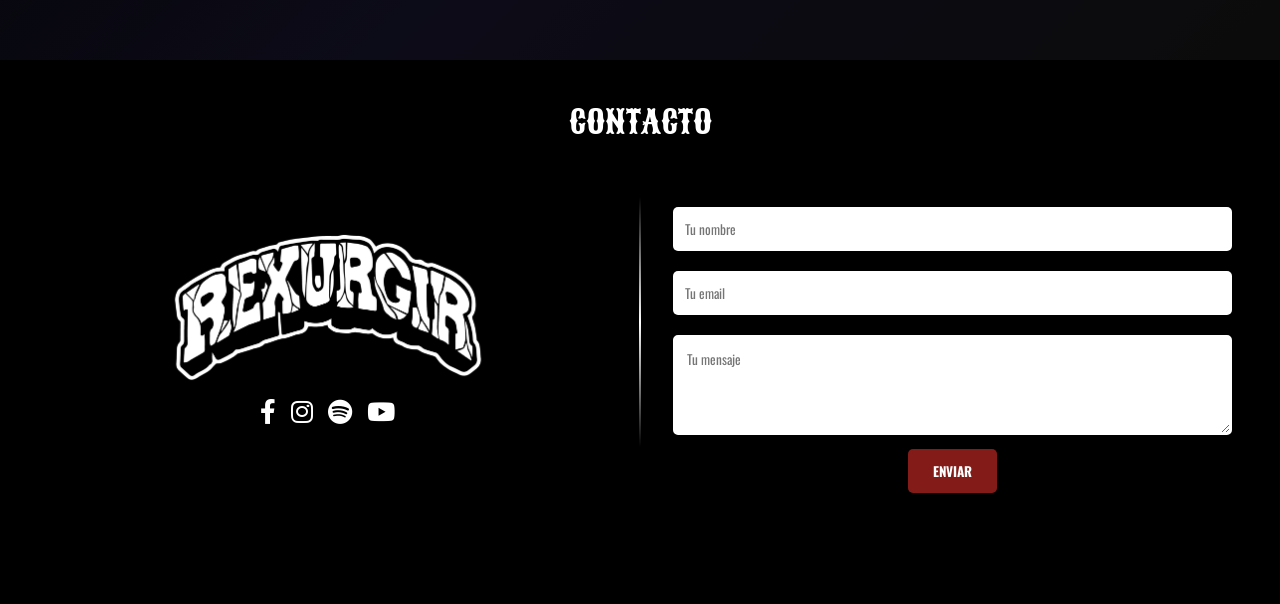
==== commit a0e34add: "contacto: borrador" ====
--- a/index.html
+++ b/index.html
@@ -32,7 +32,7 @@
                 <li><a href="#portada">INICIO</a></li>
                 <li><a href="#historia">HISTORIA</a></li>
                 <li><a href="#musica">MÚSICA</a></li>
-                <li><a href="#">CONCIERTOS</a></li>
+                <li><a href="#conciertos">CONCIERTOS</a></li>
                 <li><a href="#contacto">CONTACTO</a></li>
             </ul>
         </nav>
@@ -48,7 +48,7 @@
                 <li><a href="#portada">INICIO</a></li>
                 <li><a href="#historia">HISTORIA</a></li>
                 <li><a href="#musica">MÚSICA</a></li>
-                <li><a href="#">CONCIERTOS</a></li>
+                <li><a href="#conciertos">CONCIERTOS</a></li>
                 <li><a href="#contacto">CONTACTO</a></li>
             </ul>
         </div>
@@ -152,7 +152,6 @@
                 </div>
             </div>
         </div>
-
     </section>
     <!-- SECCIÓN CONCIERTOS -->
     <section id="conciertos" class="seccion conciertos">
@@ -160,7 +159,7 @@
             <h2>CONCIERTOS</h2>
             <div class="panel-conciertos">
                 <script charset="utf-8" src="https://widget.bandsintown.com/main.min.js"></script><a
-                    class="bit-widget-initializer" data-artist-name="Jardin animal" data-display-local-dates="false"
+                    class="bit-widget-initializer" data-artist-name="Rexurgir" data-display-local-dates="false"
                     data-display-past-dates="false" data-auto-style="false" data-text-color="#FFFFFF"
                     data-link-color="#EDD074" data-background-color="rgba(0,0,0,0)" data-display-limit="5"
                     data-link-text-color="#FFFFFF" data-display-lineup="false" data-display-play-my-city="false"
@@ -168,10 +167,41 @@
                     data-font="Oswald, sans-serif"></a>
             </div>
         </div>
-
     </section>
     <!-- SECCIÓN CONTACTO -->
     <section id="contacto" class="seccion contacto">
+        <div class="contenido-seccion">
+            <h2>CONTACTO</h2>
+            <div class="panel-contacto paused">
+                <div class="redes-contacto">
+                    <img src="img/logo-letras.png" alt="Logo de la banda" class="logo-contacto">
+                    <div class="platforms">
+                        <a href="https://www.facebook.com" target="_blank" class="facebook"><i
+                                class="fab fa-facebook-f"></i></a>
+                        <a href="https://www.instagram.com" target="_blank" class="instagram"><i
+                                class="fab fa-instagram"></i></a>
+                        <a href="https://www.spotify.com" target="_blank" class="spotify"><i
+                                class="fa-brands fa-spotify"></i></a>
+                        <a href="https://www.youtube.com" target="_blank" class="youtube"><i
+                                class="fa-brands fa-youtube"></i></a>
+                    </div>
+                </div>
+             <div class="barra-vertical"></div>
+                <div class="formulario-contacto">
+                    <form action="#" method="post">
+                        <input type="text" name="nombre" placeholder="Tu nombre" required>
+                        <input type="email" name="email" placeholder="Tu email" required>
+                        <textarea name="mensaje" placeholder="Tu mensaje" required></textarea>
+                        <button type="submit">ENVIAR</button>
+                    </form>
+                </div>
+
+
+            </div>
+        </div>
+    </section>
+
+    <!-- <section id="contacto" class="seccion contacto">
         <h2>CONTACTO</h2>
         <div class="formulario-contacto">
             <form action="#" method="post">
@@ -186,7 +216,7 @@
                 <button type="submit">Enviar</button>
             </form>
         </div>
-    </section>
+    </section> -->
 </body>
 <!-- JS -->
 <script src="js/header.js" defer></script>
@@ -194,4 +224,5 @@
 <script src="js/revelar.js" defer></script>
 <script src="js/ancla.js" defer></script>
 <script src="js/carrusel.js" defer></script>
+
 </html>
--- a/estilos.css
+++ b/estilos.css
@@ -128,7 +128,6 @@
 
 .contenido-seccion {
     flex: 1 0 100%;
-    /*  Por defecto es una columna */
     margin-top: -2.5rem;
 }
 
@@ -275,53 +274,6 @@
     color: #edd074;
 }
 
-/* FORMULARIO */
-
-.contacto {
-    height: 100vh;
-    display: flex;
-    flex-direction: column;
-    justify-content: center;
-    align-items: center;
-    text-align: center;
-    background-color: #000;
-    top: 0;
-    z-index: 3;
-}
-
-.formulario-contacto {
-    background-color: #fff;
-    padding: 20px;
-    border-radius: 8px;
-    box-shadow: 0 0 .625rem rgba(0, 0, 0, 0.1);
-    width: 100%;
-    max-width: 31.25rem;
-}
-
-.campo {
-    margin-bottom: .9375rem;
-}
-
-.campo label {
-    display: block;
-    margin-bottom: .3125rem;
-    color: #555;
-}
-
-.campo input,
-.campo textarea {
-    width: 100%;
-    padding: 10px;
-    border: 1px solid #ccc;
-    border-radius: .25rem;
-    font-size: 1rem;
-}
-
-.campo textarea {
-    resize: vertical;
-}
-
-
 /* EFECTO DE ELEMENTOS AL CAMBIAR DE SECCIÓN */
 .elemento {
     opacity: 1;
@@ -477,7 +429,136 @@
 }
 
 
-
+/* SECCIÓN CONTACTO*/
+.contacto {
+    height: auto;
+    min-height: 34rem;
+    text-align: center;
+    background-color: #000;
+    /* FONDO NEGRO */
+    /* background-image: url('img/fondo-contacto.png'); */
+    /* ← pon aquí tu imagen */
+    /* background-position: center;
+    background-size: contain; */
+    /* o cover según el efecto que quieras */
+    /* background-repeat: no-repeat; */
+    padding: 1rem;
+    z-index: 1;
+}
+
+/* 
+ .contacto .contenido-seccion {
+    flex: 0 0 auto;
+    text-align: center;
+}  */
+
+.panel-contacto {
+    display: flex;
+    /* Activa Flexbox */
+    /* align-items: center; */
+    /* Centra verticalmente (opcional) */
+    justify-content: center;
+    /* Centra horizontalmente (opcional) */
+    gap: 2rem;
+    padding: 2rem;
+
+}
+
+.redes-contacto,
+.formulario-contacto {
+    flex: 1;
+    /* Ocupa 50% cada uno */
+}
+
+.redes-contacto {
+    display: flex;
+    flex-direction: column;
+    align-items: center;
+    gap: 2.5rem;
+}
+
+.logo-contacto {
+    display: block;
+    /* bloque para que respete centramiento y márgenes */
+    margin: 20px auto;
+    /* separa de título y formulario automáticamente */
+    max-width: 400px;
+    /* ajusta según quieras */
+    height: auto;
+    /* mantiene proporción */
+}
+
+.barra-vertical {
+    width: 2px;
+    /* Grosor de la barra */
+    height: 250px;
+    /* Alto de la barra */
+    background: linear-gradient(to bottom,
+            #FFFFFF00,
+            /* blanco totalmente transparente */
+            #FFFFFFFF,
+            /* blanco sólido */
+            #FFFFFF00
+            /* blanco totalmente transparente */
+        );
+    border-radius: 2px;
+    /* opcional */
+}
+
+
+
+.formulario-contacto input {
+    font-family: "Oswald", sans-serif;
+    width: 100%;
+    padding: 12px;
+    margin: 10px 0;
+    border: none;
+    border-radius: 5px;
+}
+
+.formulario-contacto textarea {
+    font-family: "Oswald", sans-serif;
+    width: 100%;
+    /* ocupa todo el ancho del form */
+    max-width: 100%;
+    /* no se sale del contenedor */
+    min-height: 100px;
+    max-height: 250px;
+    /* altura mínima */
+    padding: 12px;
+    margin: 10px 0;
+    border: 2px solid #fff;
+    border-radius: 5px;
+    background: #fff;
+    color: #000000;
+    height: auto;
+    resize: vertical;
+    /* solo crece hacia abajo */
+    overflow: auto;
+    /* solo permite cambiar alto, no ancho */
+    box-sizing: border-box;
+    overflow-y: auto;
+    /* para que padding no rompa el width */
+}
+
+
+.formulario-contacto button {
+    font-family: "Oswald", sans-serif;
+    font-weight: bold;
+    padding: 12px 25px;
+    background: #831c18;
+    border: none;
+    border-radius: 5px;
+    color: #fff;
+    cursor: pointer;
+    transition: 0.3s;
+    margin: 0 auto;
+    display: block;
+}
+
+.formulario-contacto button:hover {
+    background: #5a1d1b;
+}
 
 /* Animación */
 @keyframes fadeInUp {
@@ -702,16 +783,14 @@
 
     .historia-texto p {
         font-size: 1.2em;
-        /* Texto un poco más pequeño para móvil */
-    }
-
+    }
+
+    /* SECCIÓN MÚSICA */
     .musica {
         height: 150vh;
         min-height: 80rem;
-        /* overflow: hidden; */
-    }
-
-    /* SECCIÓN MÚSICA */
+    }
+
     .musica::before {
         background-position: center;
     }
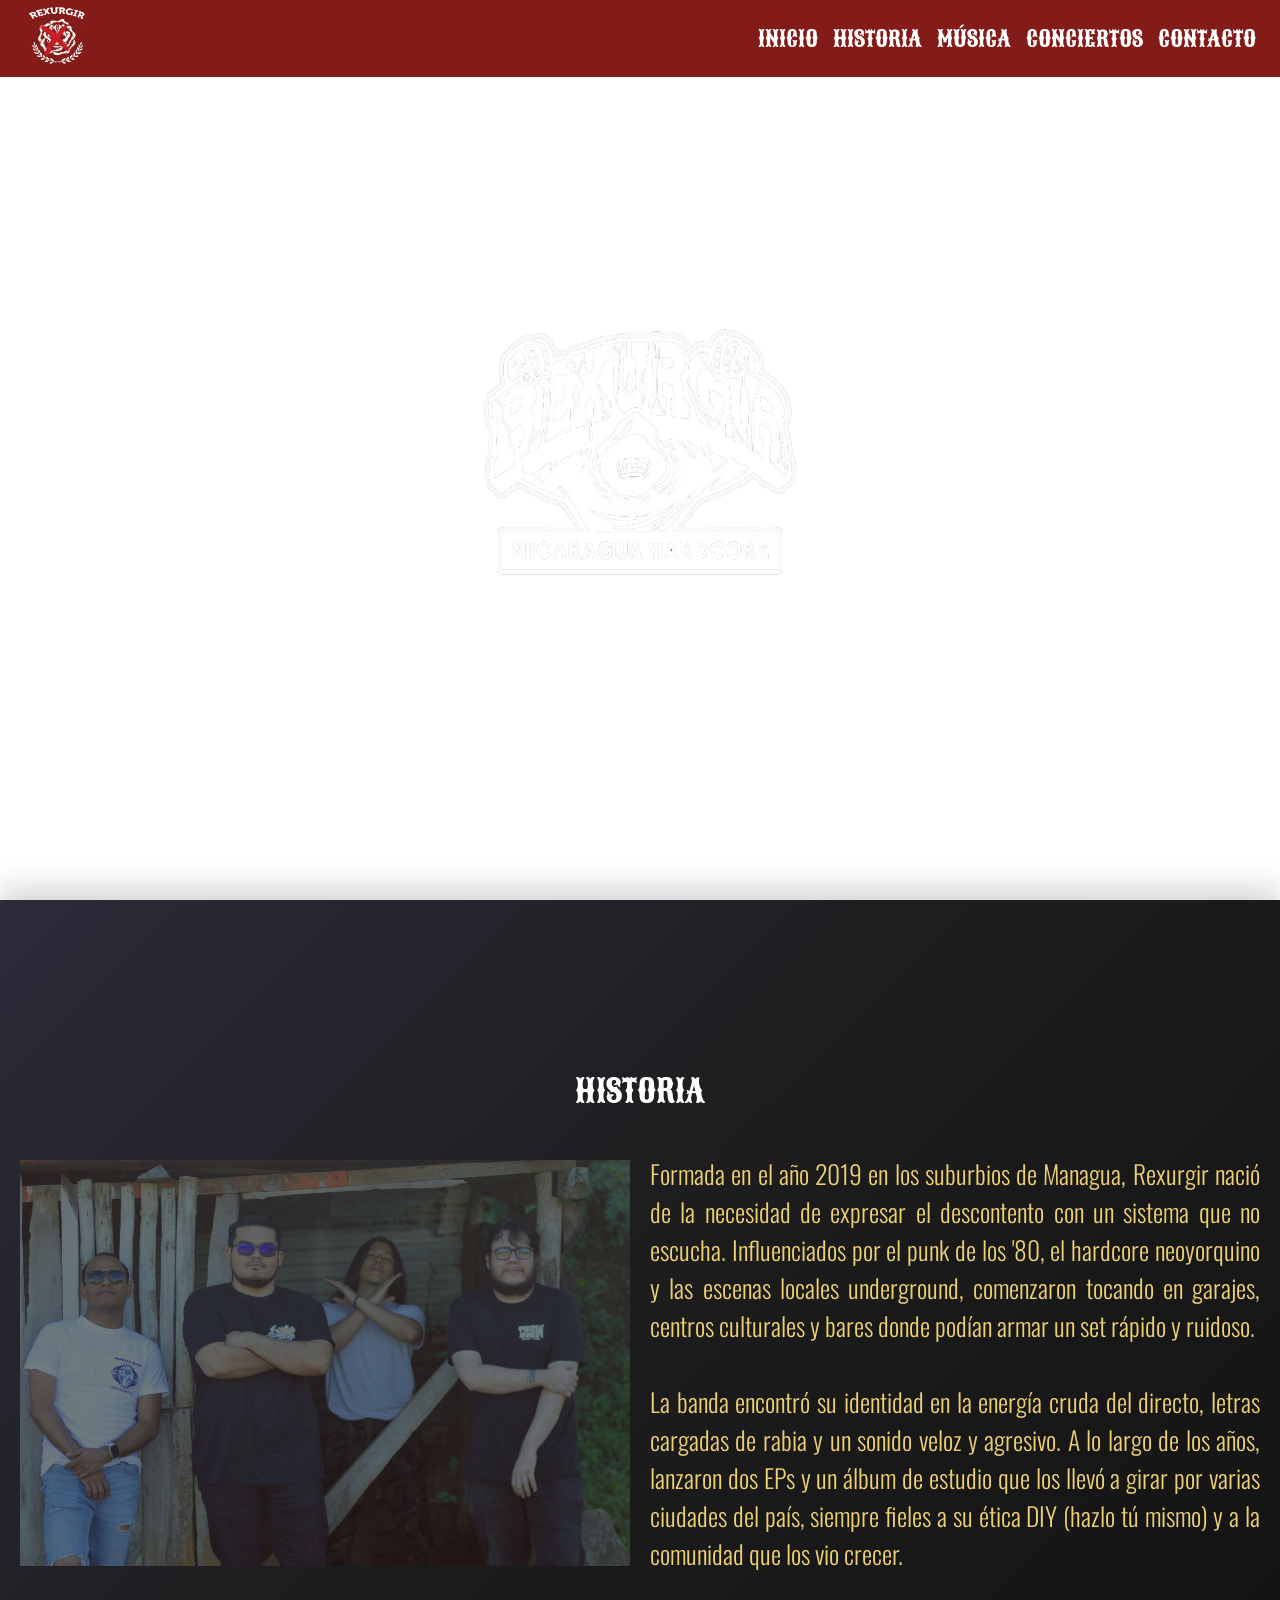
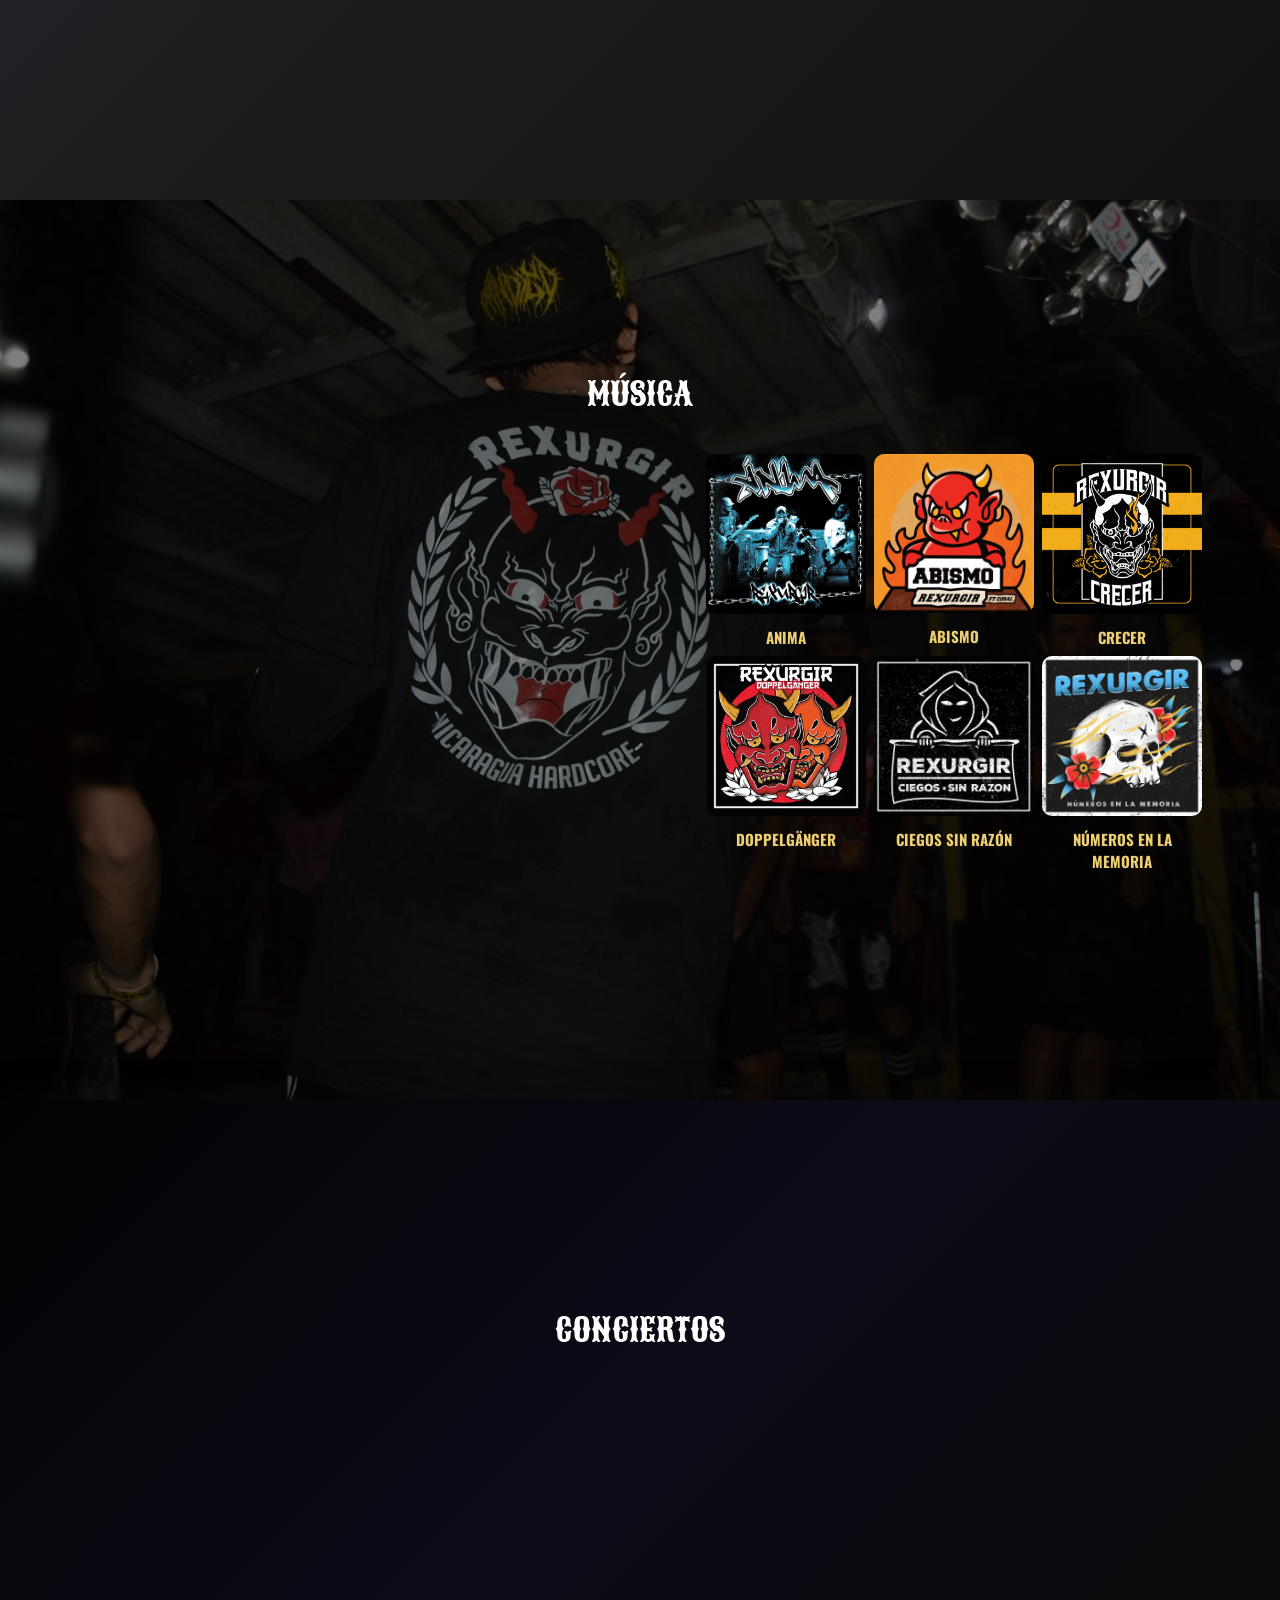
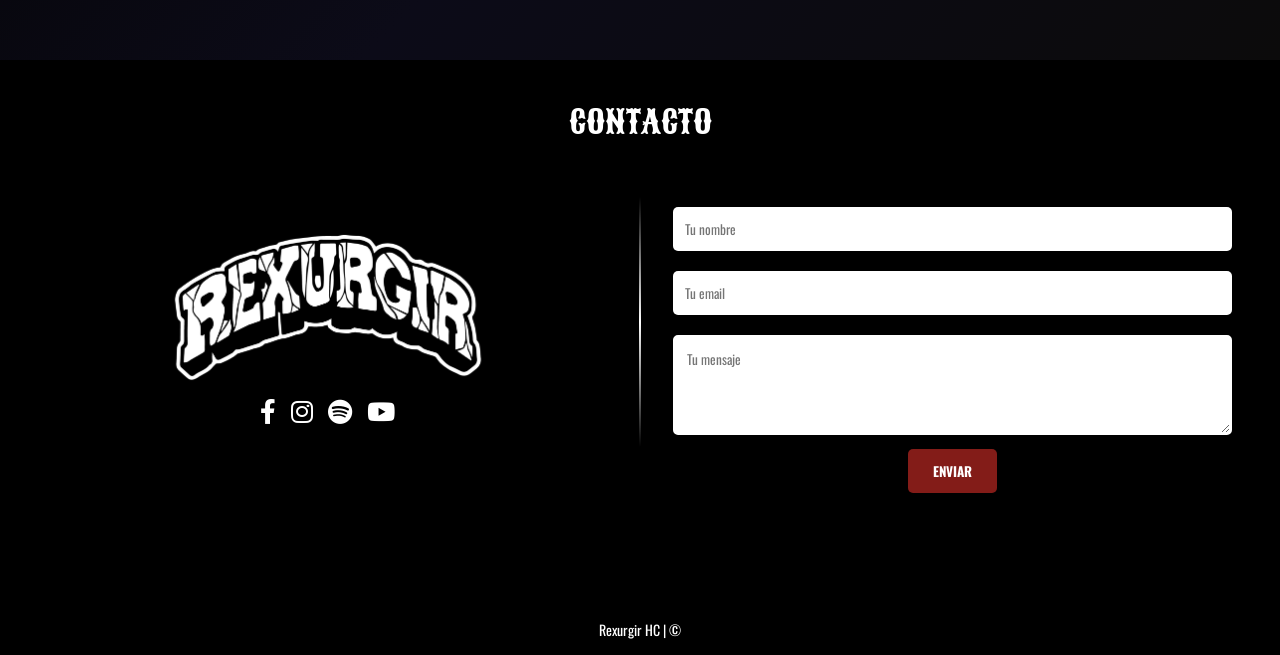
==== commit e9a26516: "footer: added" ====
--- a/index.html
+++ b/index.html
@@ -15,7 +15,6 @@
     <link rel="preconnect" href="https://fonts.googleapis.com">
     <link rel="preconnect" href="https://fonts.gstatic.com" crossorigin>
     <link href="https://fonts.googleapis.com/css2?family=Oswald:wght@300&display=swap" rel="stylesheet">
-
 </head>
 
 <body>
@@ -68,10 +67,14 @@
 
         <!-- Plataformas musicales abajo -->
         <div class="platforms">
-            <a href="https://www.facebook.com" target="_blank" class="facebook"><i class="fab fa-facebook-f"></i></a>
-            <a href="https://www.instagram.com" target="_blank" class="instagram"><i class="fab fa-instagram"></i></a>
-            <a href="https://www.spotify.com" target="_blank" class="spotify"><i class="fa-brands fa-spotify"></i></a>
-            <a href="https://www.youtube.com" target="_blank" class="youtube"><i class="fa-brands fa-youtube"></i></a>
+            <a href="https://www.facebook.com/RexurgirHC" target="_blank" class="facebook"><i
+                    class="fab fa-facebook-f"></i></a>
+            <a href="https://www.instagram.com/rexurgir_hc" target="_blank" class="instagram"><i
+                    class="fab fa-instagram"></i></a>
+            <a href="https://open.spotify.com/intl-es/artist/1E6vfz0cfHNQIJNtUf2irN?si=YwlAuOCjQVqi51MTQNwckA"
+                target="_blank" class="spotify"><i class="fa-brands fa-spotify"></i></a>
+            <a href="https://www.youtube.com/@rexurgirhc3478" target="_blank" class="youtube"><i
+                    class="fa-brands fa-youtube"></i></a>
         </div>
         <!-- Botón "Saber más" para bajar a la siguiente sección -->
         <!-- <a href="#next-section" class="more-info-button">Saber más</a> -->
@@ -122,28 +125,40 @@
                     </button>
                     <div class="grid-discos">
                         <div class="disco">
-                            <img src="img/anima.jpg" alt="Anima">
-                            <p>Anima</p>
-                        </div>
-                        <div class="disco">
-                            <img src="img/abismo.jpg" alt="Abismo">
-                            <p>Abismo</p>
-                        </div>
-                        <div class="disco">
-                            <img src="img/crecer.jpg" alt="Crecer">
-                            <p>Crecer</p>
-                        </div>
-                        <div class="disco">
-                            <img src="img/doppelgänger.jpg" alt="Doppelgänger">
-                            <p>Doppelgänger</p>
-                        </div>
-                        <div class="disco">
-                            <img src="img/ciegos-sin-razon.jpg" alt="Ciegos • Sin Razón">
-                            <p>Ciegos • Sin Razón</p>
-                        </div>
-                        <div class="disco">
-                            <img src="img/numeros-en-la-memoria.jpeg" alt="Números en la memoria">
-                            <p>Números en la memoria</p>
+                            <a href="https://www.youtube.com/watch?v=6BX7Up5tvrk" target="_blank">
+                                <img src="img/anima.jpg" alt="Anima">
+                                <p>Anima</p>
+                            </a>
+                        </div>
+                        <div class="disco">
+                            <a href="https://www.youtube.com/watch?v=L-yOhzPzfzo" target="_blank">
+                                <img src="img/abismo.jpg" alt="Abismo">
+                                <p>Abismo</p>
+                            </a>
+                        </div>
+                        <div class="disco">
+                            <a href="https://www.youtube.com/watch?v=nEcEs7i9nyc" target="_blank">
+                                <img src="img/crecer.jpg" alt="Crecer">
+                                <p>Crecer</p>
+                            </a>
+                        </div>
+                        <div class="disco">
+                            <a href="https://www.youtube.com/watch?v=m27ebtIKjXQ" target="_blank">
+                                <img src="img/doppelgänger.jpg" alt="Doppelgänger">
+                                <p>Doppelgänger</p>
+                            </a>
+                        </div>
+                        <div class="disco">
+                            <a href="https://www.youtube.com/watch?v=sjJLNawDn-E" target="_blank">
+                                <img src="img/ciegos-sin-razon.jpg" alt="Ciegos • Sin Razón">
+                                <p>Ciegos sin razón</p>
+                            </a>
+                        </div>
+                        <div class="disco">
+                            <a href="https://www.youtube.com/watch?v=T_T09Q2BFTU" target="_blank">
+                                <img src="img/numeros-en-la-memoria.jpeg" alt="Números en la memoria">
+                                <p>Números en la memoria</p>
+                            </a>
                         </div>
                     </div>
                     <button class="btn-next">
@@ -176,17 +191,17 @@
                 <div class="redes-contacto">
                     <img src="img/logo-letras.png" alt="Logo de la banda" class="logo-contacto">
                     <div class="platforms">
-                        <a href="https://www.facebook.com" target="_blank" class="facebook"><i
+                        <a href="https://www.facebook.com/RexurgirHC" target="_blank" class="facebook"><i
                                 class="fab fa-facebook-f"></i></a>
-                        <a href="https://www.instagram.com" target="_blank" class="instagram"><i
+                        <a href="https://www.instagram.com/rexurgir_hc" target="_blank" class="instagram"><i
                                 class="fab fa-instagram"></i></a>
-                        <a href="https://www.spotify.com" target="_blank" class="spotify"><i
-                                class="fa-brands fa-spotify"></i></a>
-                        <a href="https://www.youtube.com" target="_blank" class="youtube"><i
+                        <a href="https://open.spotify.com/intl-es/artist/1E6vfz0cfHNQIJNtUf2irN?si=YwlAuOCjQVqi51MTQNwckA"
+                            target="_blank" class="spotify"><i class="fa-brands fa-spotify"></i></a>
+                        <a href="https://www.youtube.com/@rexurgirhc3478" target="_blank" class="youtube"><i
                                 class="fa-brands fa-youtube"></i></a>
                     </div>
                 </div>
-             <div class="barra-vertical"></div>
+                <div class="barra-vertical"></div>
                 <div class="formulario-contacto">
                     <form action="#" method="post">
                         <input type="text" name="nombre" placeholder="Tu nombre" required>
@@ -195,28 +210,12 @@
                         <button type="submit">ENVIAR</button>
                     </form>
                 </div>
-
-
-            </div>
-        </div>
-    </section>
-
-    <!-- <section id="contacto" class="seccion contacto">
-        <h2>CONTACTO</h2>
-        <div class="formulario-contacto">
-            <form action="#" method="post">
-                <div class="campo">
-                    <label for="email">Correo electrónico:</label>
-                    <input type="email" id="email" name="email" required>
-                </div>
-                <div class="campo">
-                    <label for="mensaje">Mensaje:</label>
-                    <textarea id="mensaje" name="mensaje" rows="5" required></textarea>
-                </div>
-                <button type="submit">Enviar</button>
-            </form>
-        </div>
-    </section> -->
+            </div>
+        </div>
+    </section>
+    <footer class="footer">
+        <p>Rexurgir HC | © <span id="year"></span> </p>
+    </footer>
 </body>
 <!-- JS -->
 <script src="js/header.js" defer></script>
@@ -224,5 +223,6 @@
 <script src="js/revelar.js" defer></script>
 <script src="js/ancla.js" defer></script>
 <script src="js/carrusel.js" defer></script>
+<script src="js/footer.js" defer></script>
 
 </html>
--- a/estilos.css
+++ b/estilos.css
@@ -81,7 +81,6 @@
     position: fixed;
     top: 0;
     right: -100vw;
-    /* Oculto fuera de pantalla */
     width: 100vw;
     height: 100vh;
     background-color: rgba(0, 0, 0, 0.96);
@@ -118,6 +117,7 @@
 /* SECCIONES */
 .seccion {
     position: sticky;
+    align-items: flex-start;
     width: 100%;
     top: 0;
     height: 100vh;
@@ -129,6 +129,7 @@
 .contenido-seccion {
     flex: 1 0 100%;
     margin-top: -2.5rem;
+    /* padding-top: 1rem; */
 }
 
 .seccion.activo {
@@ -312,35 +313,10 @@
     text-align: center;
 }
 
-/* .musica {
-    position: relative;
-    text-align: center;
-    overflow: hidden;
-}
-
-.musica .fondo {
-    position: absolute;
-    inset: 0;
-    background-image: url(img/fondo-musica.jpg);
-    background-size: cover;
-    background-repeat: no-repeat;
-    filter: brightness(0.5);
-    z-index: 1;
-}
-
-.musica>* {
-    position: sticky;
-    z-index: 1;
-} */
-
-
 .panel-musica {
     display: flex;
-    /* Activa Flexbox */
     align-items: center;
-    /* Centra verticalmente (opcional) */
     justify-content: center;
-    /* Centra horizontalmente (opcional) */
     gap: .5rem;
     padding: 1rem;
 
@@ -380,6 +356,10 @@
     flex-direction: column;
     align-items: center;
     max-width: 10rem;
+}
+
+.disco a {
+    text-decoration: none;
 }
 
 .disco img {
@@ -435,39 +415,20 @@
     min-height: 34rem;
     text-align: center;
     background-color: #000;
-    /* FONDO NEGRO */
-    /* background-image: url('img/fondo-contacto.png'); */
-    /* ← pon aquí tu imagen */
-    /* background-position: center;
-    background-size: contain; */
-    /* o cover según el efecto que quieras */
-    /* background-repeat: no-repeat; */
     padding: 1rem;
     z-index: 1;
 }
 
-/* 
- .contacto .contenido-seccion {
-    flex: 0 0 auto;
-    text-align: center;
-}  */
-
 .panel-contacto {
     display: flex;
-    /* Activa Flexbox */
-    /* align-items: center; */
-    /* Centra verticalmente (opcional) */
     justify-content: center;
-    /* Centra horizontalmente (opcional) */
     gap: 2rem;
     padding: 2rem;
-
 }
 
 .redes-contacto,
 .formulario-contacto {
     flex: 1;
-    /* Ocupa 50% cada uno */
 }
 
 .redes-contacto {
@@ -479,33 +440,20 @@
 
 .logo-contacto {
     display: block;
-    /* bloque para que respete centramiento y márgenes */
     margin: 20px auto;
-    /* separa de título y formulario automáticamente */
     max-width: 400px;
-    /* ajusta según quieras */
     height: auto;
-    /* mantiene proporción */
 }
 
 .barra-vertical {
     width: 2px;
-    /* Grosor de la barra */
     height: 250px;
-    /* Alto de la barra */
     background: linear-gradient(to bottom,
             #FFFFFF00,
-            /* blanco totalmente transparente */
             #FFFFFFFF,
-            /* blanco sólido */
-            #FFFFFF00
-            /* blanco totalmente transparente */
-        );
+            #FFFFFF00);
     border-radius: 2px;
-    /* opcional */
-}
-
-
+}
 
 .formulario-contacto input {
     font-family: "Oswald", sans-serif;
@@ -519,26 +467,20 @@
 .formulario-contacto textarea {
     font-family: "Oswald", sans-serif;
     width: 100%;
-    /* ocupa todo el ancho del form */
     max-width: 100%;
-    /* no se sale del contenedor */
     min-height: 100px;
     max-height: 250px;
-    /* altura mínima */
     padding: 12px;
     margin: 10px 0;
     border: 2px solid #fff;
     border-radius: 5px;
     background: #fff;
-    color: #000000;
+    color: #000;
     height: auto;
     resize: vertical;
-    /* solo crece hacia abajo */
     overflow: auto;
-    /* solo permite cambiar alto, no ancho */
     box-sizing: border-box;
     overflow-y: auto;
-    /* para que padding no rompa el width */
 }
 
 
@@ -559,6 +501,27 @@
 .formulario-contacto button:hover {
     background: #5a1d1b;
 }
+
+
+/* FOOTER */
+.footer {
+    position: relative;
+    text-align: center;
+    /* Centra el texto */
+    padding: 15px 0;
+    background-color: #000000;
+    /* Cambia el color si quieres */
+    color: #fff;
+    font-size: 14px;
+    width: 100%;
+    z-index: 1;
+}
+
+.footer p {
+    margin: 0;
+    font-family: "Oswald", sans-serif;
+}
+
 
 /* Animación */
 @keyframes fadeInUp {
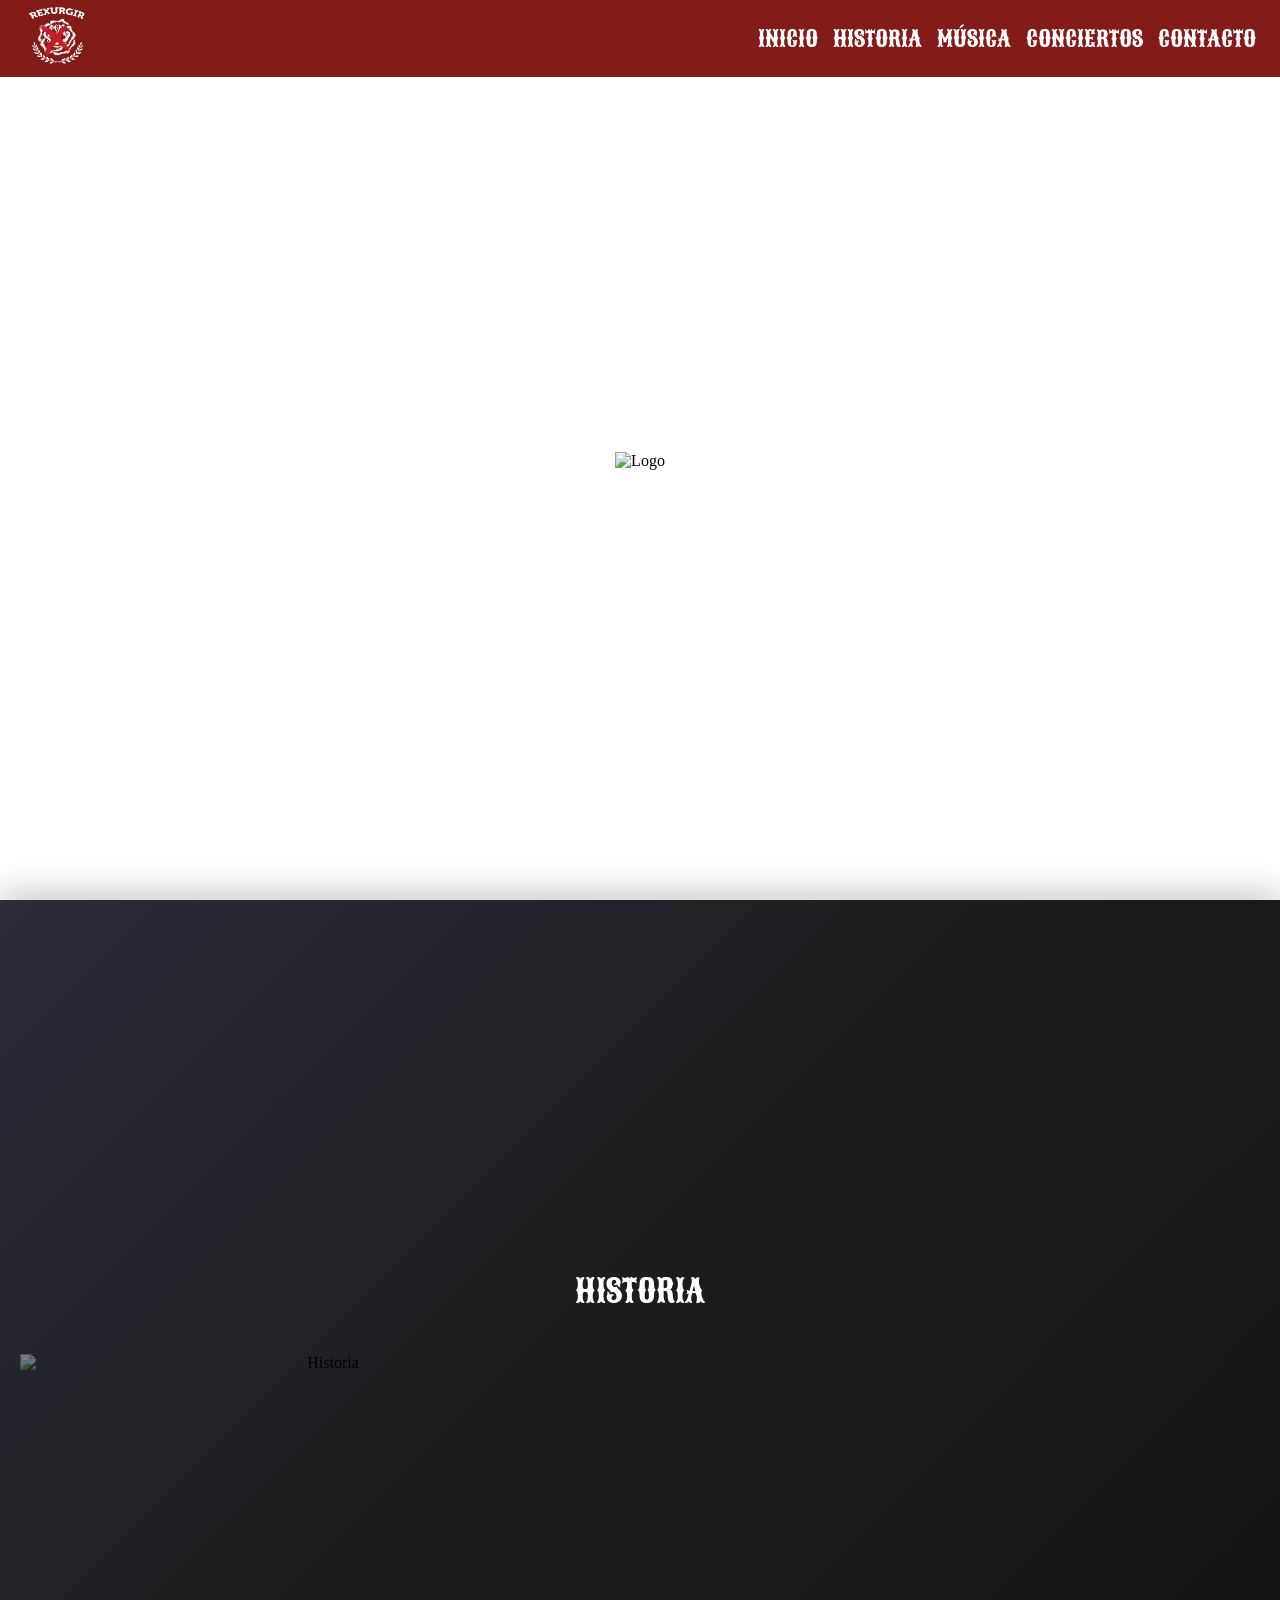
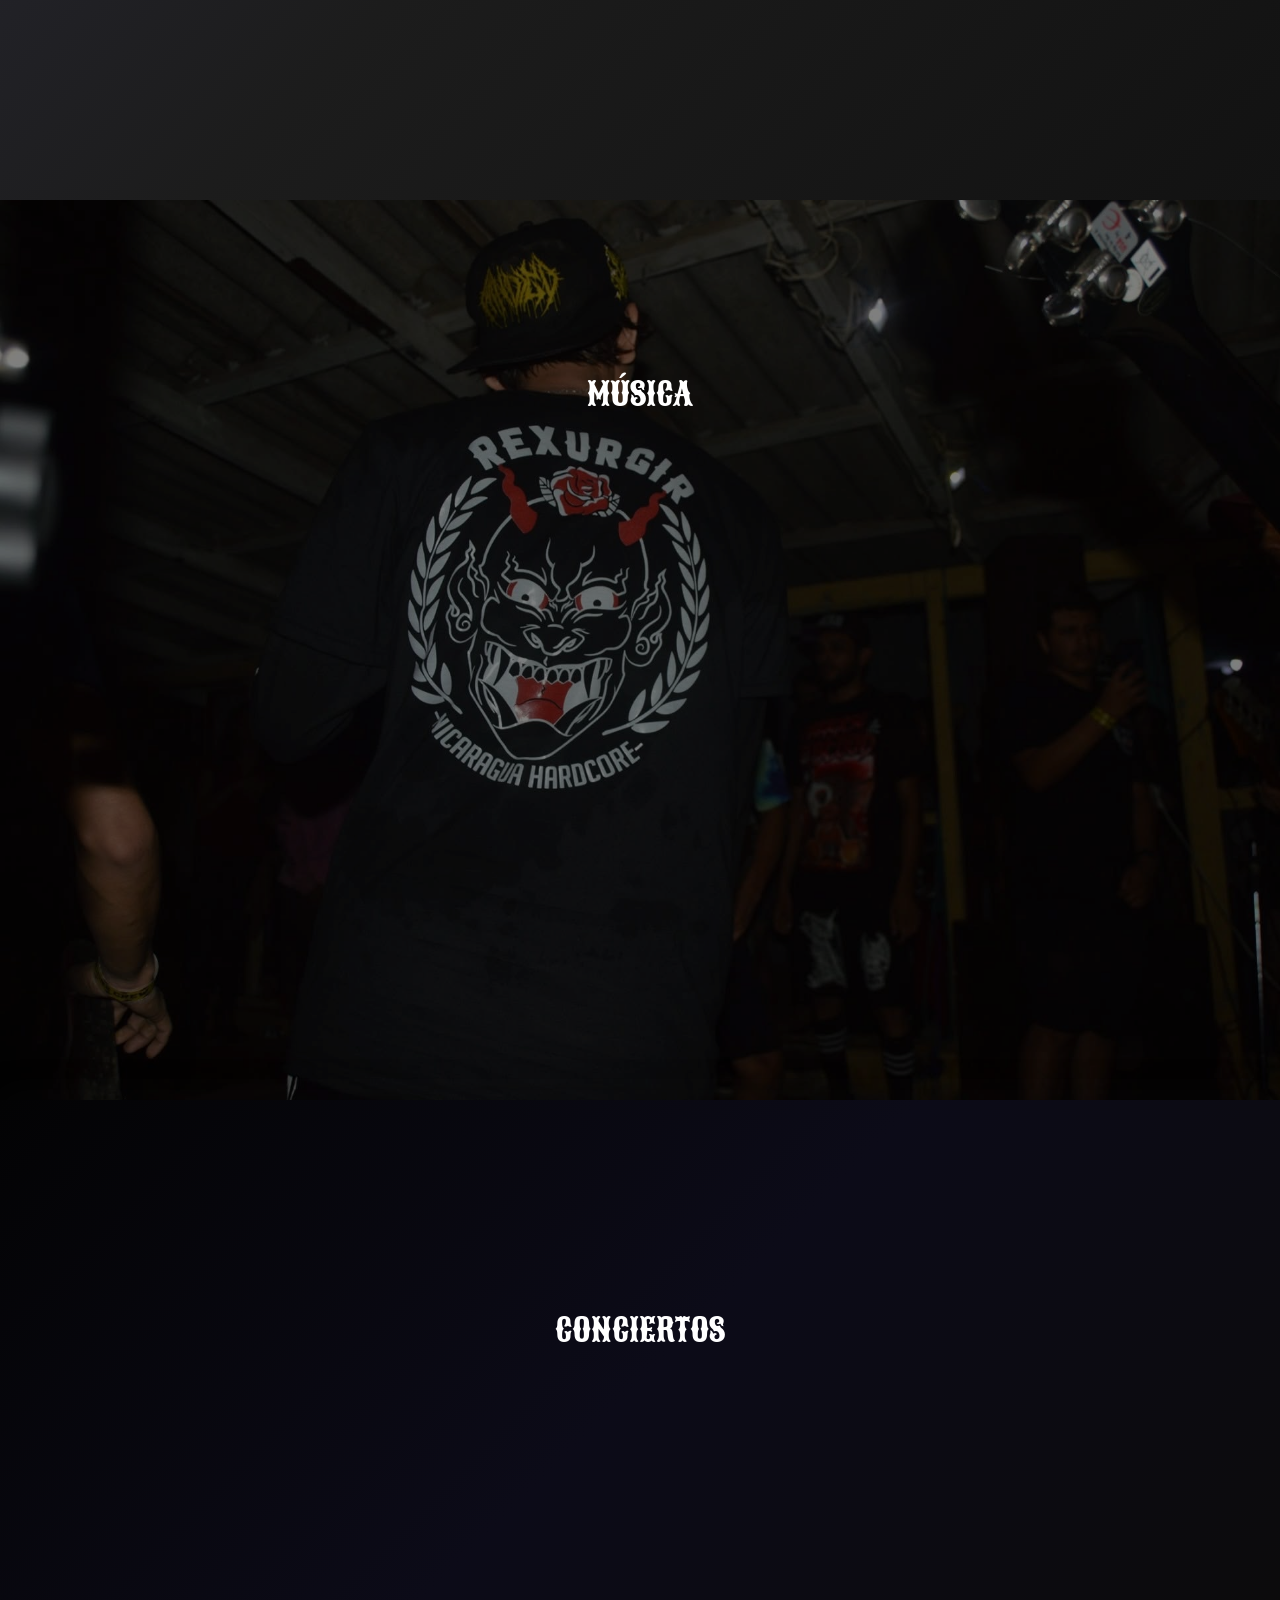
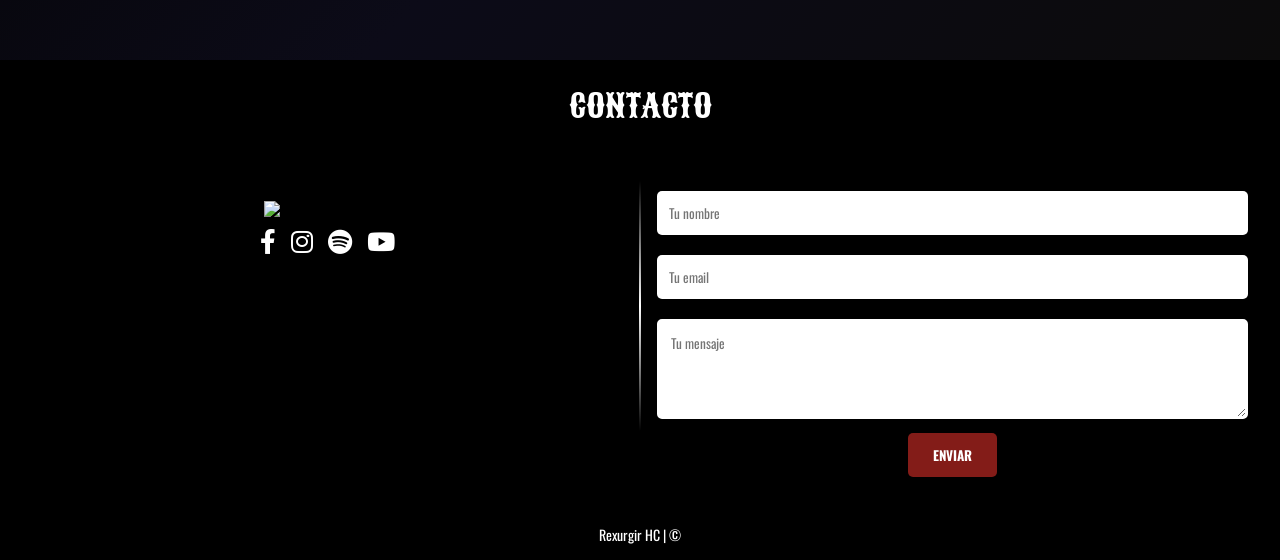
==== commit 939872b2: "json, email: added" ====
--- a/index.html
+++ b/index.html
@@ -55,49 +55,33 @@
     <!-- Contenedor principal con el fondo de video -->
     <section id="portada" class="seccion portada">
         <!-- Video de fondo -->
-        <video autoplay muted loop class="background-video">
-            <source src="vid/home.mp4" type="video/mp4">
+        <video id="video-portada" autoplay muted loop playsinline class="background-video">
+            <source id="video-source" type="video/mp4">
             Tu navegador no soporta el video.
         </video>
 
         <!-- Logo en el centro -->
         <div class="logo">
-            <img src="img/logo.png" alt="Logo">
+            <img id="hero-imagen" alt="Logo">
         </div>
 
         <!-- Plataformas musicales abajo -->
         <div class="platforms">
-            <a href="https://www.facebook.com/RexurgirHC" target="_blank" class="facebook"><i
-                    class="fab fa-facebook-f"></i></a>
-            <a href="https://www.instagram.com/rexurgir_hc" target="_blank" class="instagram"><i
-                    class="fab fa-instagram"></i></a>
-            <a href="https://open.spotify.com/intl-es/artist/1E6vfz0cfHNQIJNtUf2irN?si=YwlAuOCjQVqi51MTQNwckA"
-                target="_blank" class="spotify"><i class="fa-brands fa-spotify"></i></a>
-            <a href="https://www.youtube.com/@rexurgirhc3478" target="_blank" class="youtube"><i
-                    class="fa-brands fa-youtube"></i></a>
+            <a class="social-link facebook" data-red="facebook" target="_blank"><i class="fab fa-facebook-f"></i></a>
+            <a class="social-link instagram" data-red="instagram" target="_blank"><i class="fab fa-instagram"></i></a>
+            <a class="social-link spotify" data-red="spotify" target="_blank"><i class="fa-brands fa-spotify"></i></a>
+            <a class="social-link youtube" data-red="youtube" target="_blank"><i class="fa-brands fa-youtube"></i></a>
         </div>
-        <!-- Botón "Saber más" para bajar a la siguiente sección -->
-        <!-- <a href="#next-section" class="more-info-button">Saber más</a> -->
     </section>
     <section id="historia" class="seccion historia">
         <div class="contenido-seccion">
             <h2>HISTORIA</h2>
             <div class="panel-historia paused">
                 <div class="historia-imagen elemento">
-                    <img rel="preload" src="img/historia.jpeg" alt="Historia">
+                    <img rel="preload" id="historia-imagen" alt="Historia">
                 </div>
                 <div class="historia-texto elemento">
-                    <p>Formada en el año 2019 en los suburbios de Managua, Rexurgir nació de la necesidad de expresar
-                        el descontento con un sistema que no escucha. Influenciados por el punk de los '80, el hardcore
-                        neoyorquino y las escenas locales underground, comenzaron tocando en garajes, centros culturales
-                        y
-                        bares donde podían armar un set rápido y ruidoso. <br><br>
-                        La banda encontró su identidad en la energía cruda del directo, letras cargadas de rabia y un
-                        sonido
-                        veloz y agresivo. A lo largo de los años, lanzaron dos EPs y un álbum de estudio que los llevó a
-                        girar por varias ciudades del país, siempre fieles a su ética DIY (hazlo tú mismo) y a la
-                        comunidad
-                        que los vio crecer.</p>
+                    <p id="historia-texto"></p>
                 </div>
             </div>
         </div>
@@ -113,7 +97,7 @@
                 <div class="musica-spotify elemento">
                     <iframe data-testid="embed-iframe" class="iframe-Spotify"
                         src="https://open.spotify.com/embed/artist/1E6vfz0cfHNQIJNtUf2irN?utm_source=generator&theme=0"
-                        frameBorder="0" allowfullscreen=""
+                        frameBorder="0"
                         allow="autoplay; clipboard-write; encrypted-media; fullscreen; picture-in-picture"
                         loading="lazy"></iframe>
                 </div>
@@ -123,44 +107,7 @@
                     <button class="btn-prev">
                         <i class="fa-solid fa-chevron-left"></i>
                     </button>
-                    <div class="grid-discos">
-                        <div class="disco">
-                            <a href="https://www.youtube.com/watch?v=6BX7Up5tvrk" target="_blank">
-                                <img src="img/anima.jpg" alt="Anima">
-                                <p>Anima</p>
-                            </a>
-                        </div>
-                        <div class="disco">
-                            <a href="https://www.youtube.com/watch?v=L-yOhzPzfzo" target="_blank">
-                                <img src="img/abismo.jpg" alt="Abismo">
-                                <p>Abismo</p>
-                            </a>
-                        </div>
-                        <div class="disco">
-                            <a href="https://www.youtube.com/watch?v=nEcEs7i9nyc" target="_blank">
-                                <img src="img/crecer.jpg" alt="Crecer">
-                                <p>Crecer</p>
-                            </a>
-                        </div>
-                        <div class="disco">
-                            <a href="https://www.youtube.com/watch?v=m27ebtIKjXQ" target="_blank">
-                                <img src="img/doppelgänger.jpg" alt="Doppelgänger">
-                                <p>Doppelgänger</p>
-                            </a>
-                        </div>
-                        <div class="disco">
-                            <a href="https://www.youtube.com/watch?v=sjJLNawDn-E" target="_blank">
-                                <img src="img/ciegos-sin-razon.jpg" alt="Ciegos • Sin Razón">
-                                <p>Ciegos sin razón</p>
-                            </a>
-                        </div>
-                        <div class="disco">
-                            <a href="https://www.youtube.com/watch?v=T_T09Q2BFTU" target="_blank">
-                                <img src="img/numeros-en-la-memoria.jpeg" alt="Números en la memoria">
-                                <p>Números en la memoria</p>
-                            </a>
-                        </div>
-                    </div>
+                    <div class="grid-discos" id="grid-discos"></div>
                     <button class="btn-next">
                         <i class="fa-solid fa-chevron-right"></i>
                     </button>
@@ -189,26 +136,36 @@
             <h2>CONTACTO</h2>
             <div class="panel-contacto paused">
                 <div class="redes-contacto">
-                    <img src="img/logo-letras.png" alt="Logo de la banda" class="logo-contacto">
+                    <img id="logo-contacto" alt="Logo de la banda" class="logo-contacto">
                     <div class="platforms">
-                        <a href="https://www.facebook.com/RexurgirHC" target="_blank" class="facebook"><i
+                        <a class="social-link facebook" data-red="facebook" target="_blank"><i
                                 class="fab fa-facebook-f"></i></a>
-                        <a href="https://www.instagram.com/rexurgir_hc" target="_blank" class="instagram"><i
+                        <a class="social-link instagram" data-red="instagram" target="_blank"><i
                                 class="fab fa-instagram"></i></a>
-                        <a href="https://open.spotify.com/intl-es/artist/1E6vfz0cfHNQIJNtUf2irN?si=YwlAuOCjQVqi51MTQNwckA"
-                            target="_blank" class="spotify"><i class="fa-brands fa-spotify"></i></a>
-                        <a href="https://www.youtube.com/@rexurgirhc3478" target="_blank" class="youtube"><i
+                        <a class="social-link spotify" data-red="spotify" target="_blank"><i
+                                class="fa-brands fa-spotify"></i></a>
+                        <a class="social-link youtube" data-red="youtube" target="_blank"><i
                                 class="fa-brands fa-youtube"></i></a>
                     </div>
                 </div>
                 <div class="barra-vertical"></div>
                 <div class="formulario-contacto">
-                    <form action="#" method="post">
+                    <!-- <form action="#" method="post">
+                        <input type="text" name="nombre" placeholder="Tu nombre" required>
+                        <input type="email" name="email" placeholder="Tu email" required>
+                        <textarea name="mensaje" placeholder="Tu mensaje" required></textarea>
+                        <button type="submit">ENVIAR</button>
+                    </form> -->
+
+                    <form name="contacto" method="POST" data-netlify="true" id="form-contacto">
                         <input type="text" name="nombre" placeholder="Tu nombre" required>
                         <input type="email" name="email" placeholder="Tu email" required>
                         <textarea name="mensaje" placeholder="Tu mensaje" required></textarea>
                         <button type="submit">ENVIAR</button>
                     </form>
+
+                    <p id="estado-formulario"></p>
+
                 </div>
             </div>
         </div>
@@ -218,6 +175,7 @@
     </footer>
 </body>
 <!-- JS -->
+<script src="js/data-loader.js" defer></script>
 <script src="js/header.js" defer></script>
 <script src="js/menu.js" defer></script>
 <script src="js/revelar.js" defer></script>
--- a/estilos.css
+++ b/estilos.css
@@ -412,17 +412,17 @@
 /* SECCIÓN CONTACTO*/
 .contacto {
     height: auto;
-    min-height: 34rem;
+    /* min-height: 34rem; */
     text-align: center;
     background-color: #000;
-    padding: 1rem;
+    padding-top: 4rem;
     z-index: 1;
 }
 
 .panel-contacto {
     display: flex;
     justify-content: center;
-    gap: 2rem;
+    gap: 1rem;
     padding: 2rem;
 }
 
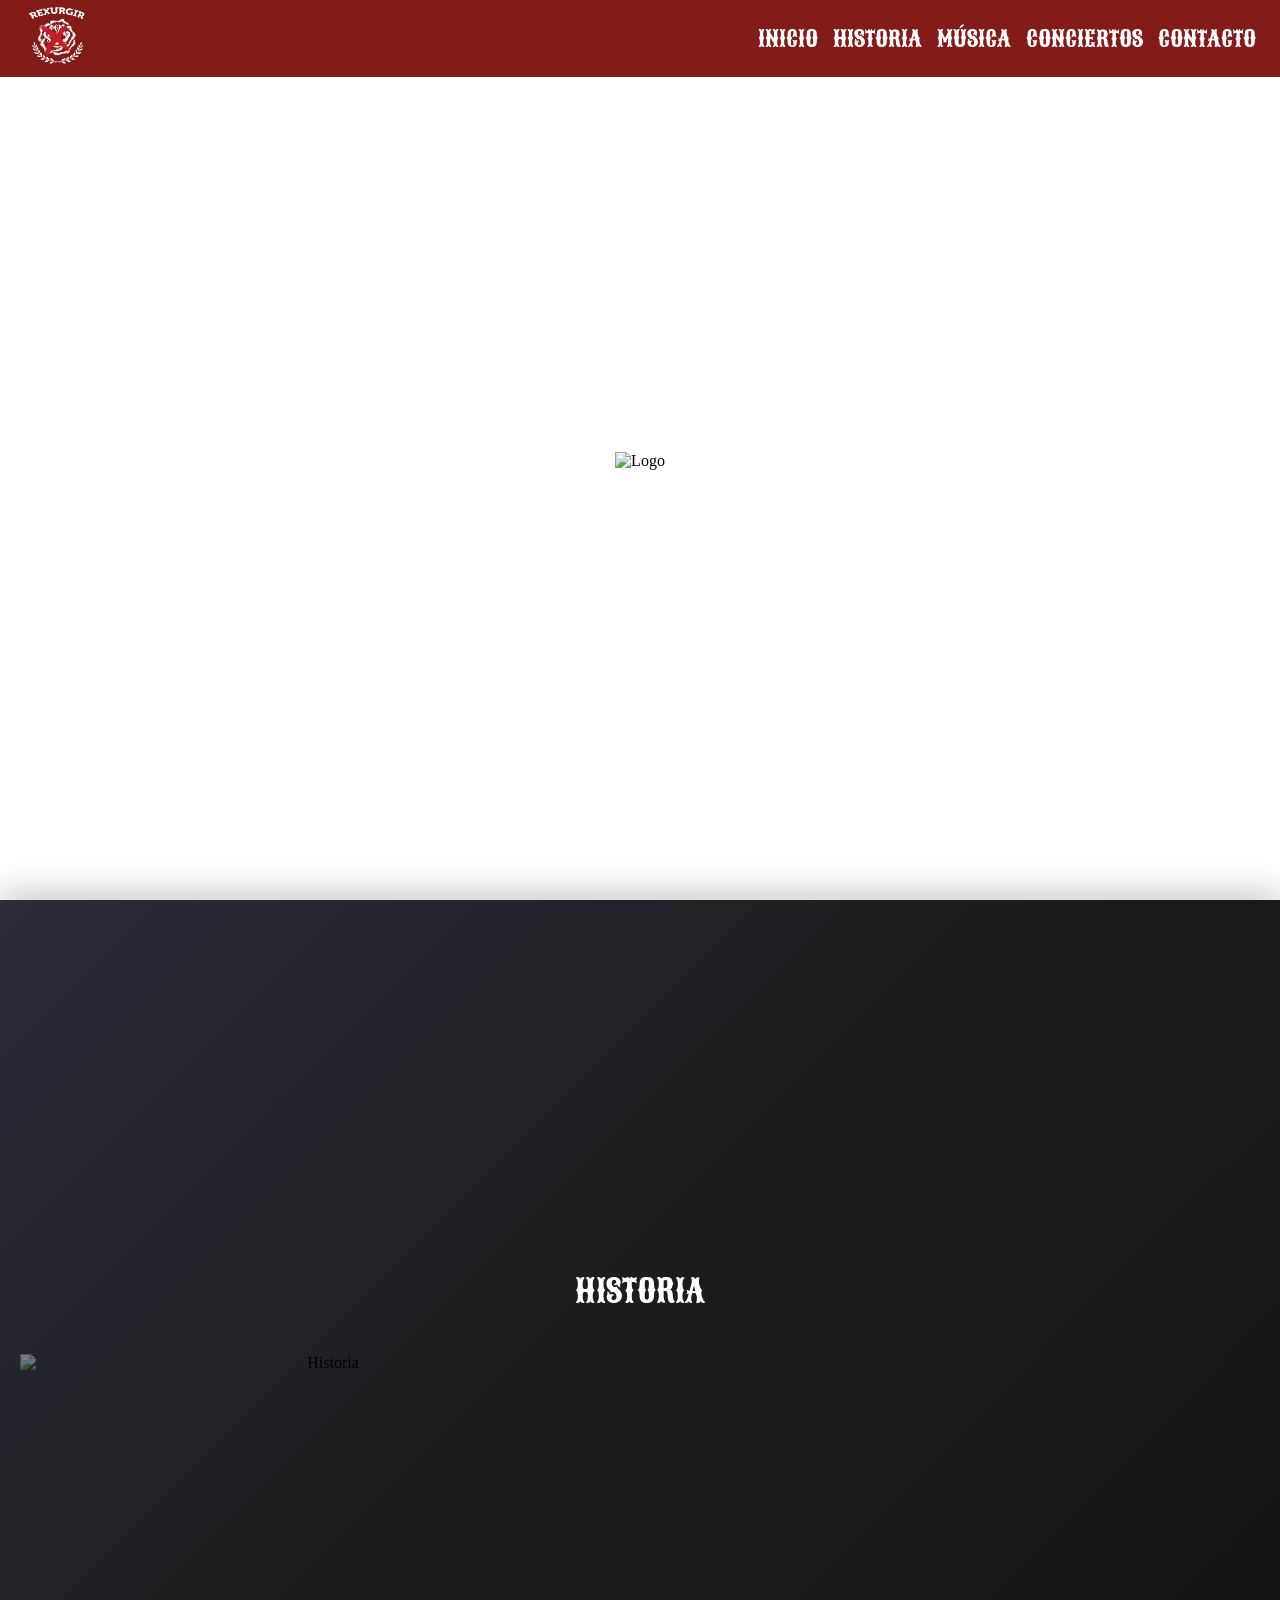
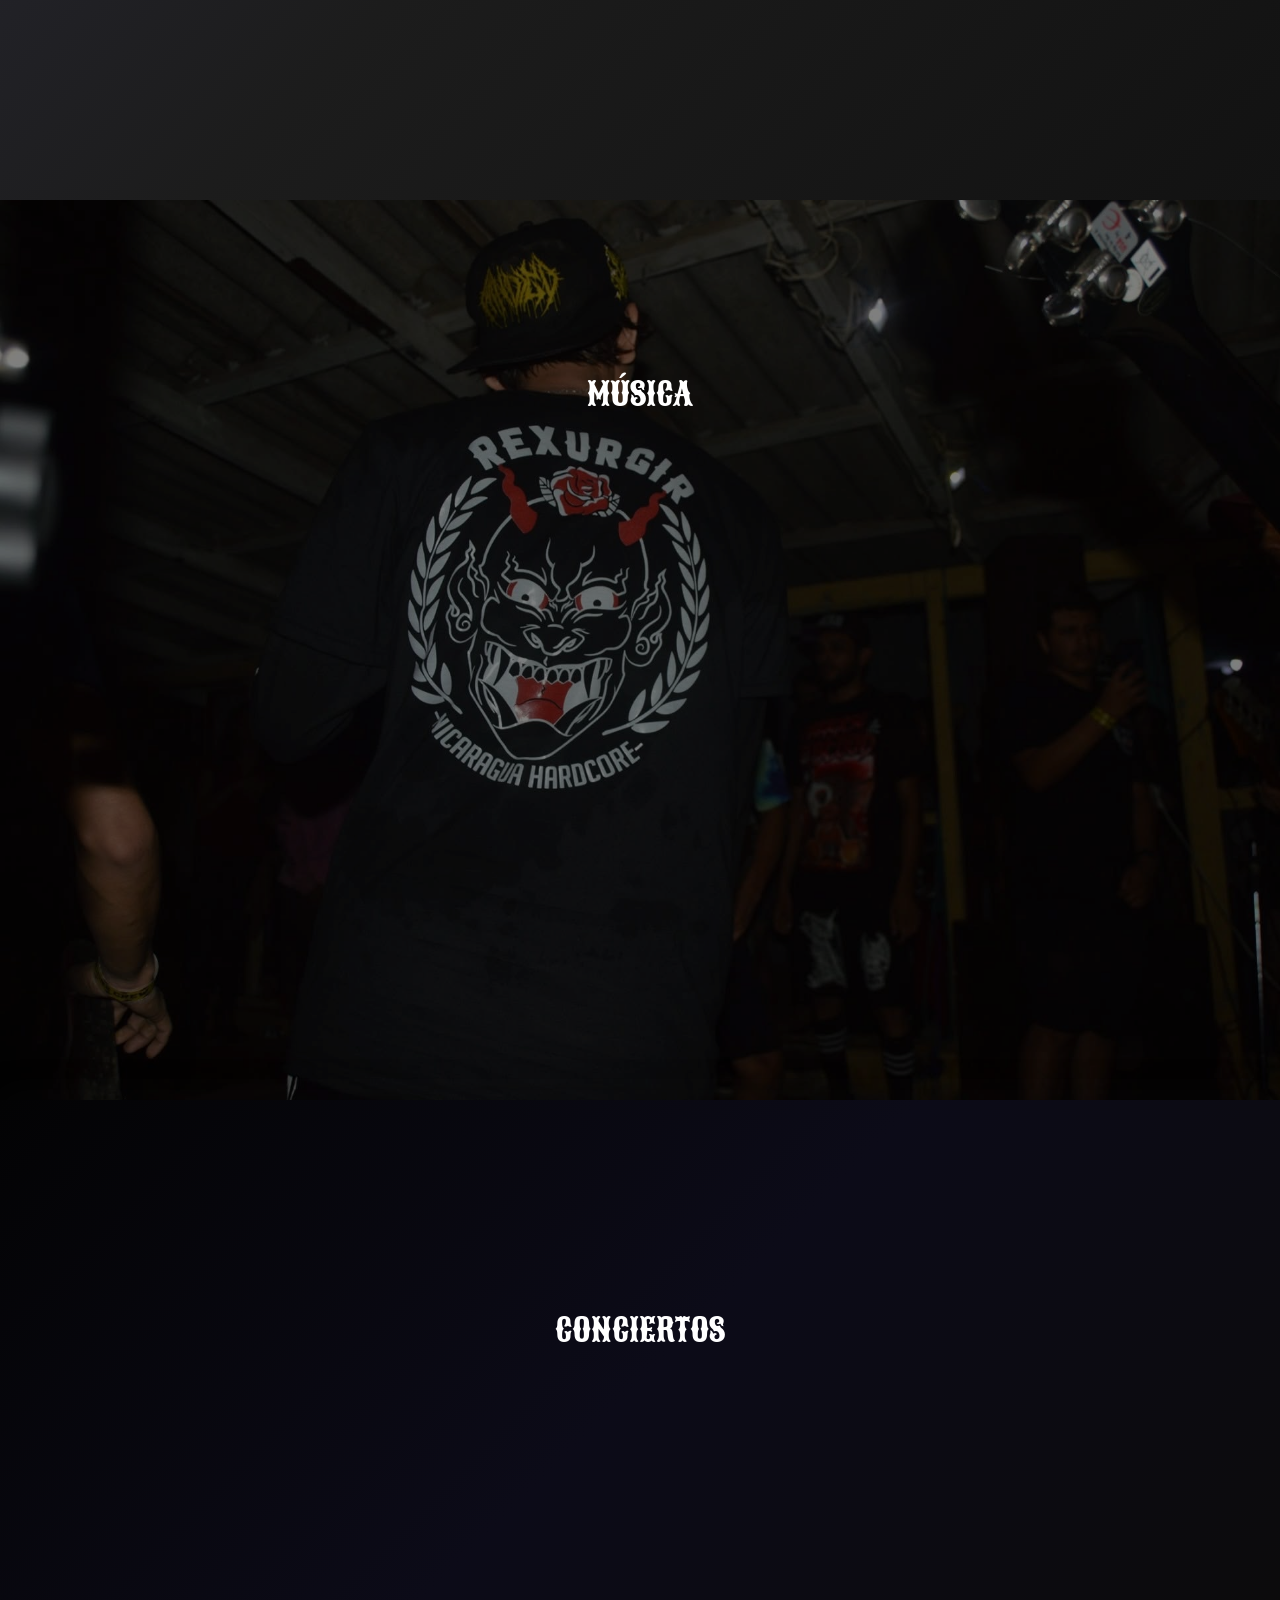
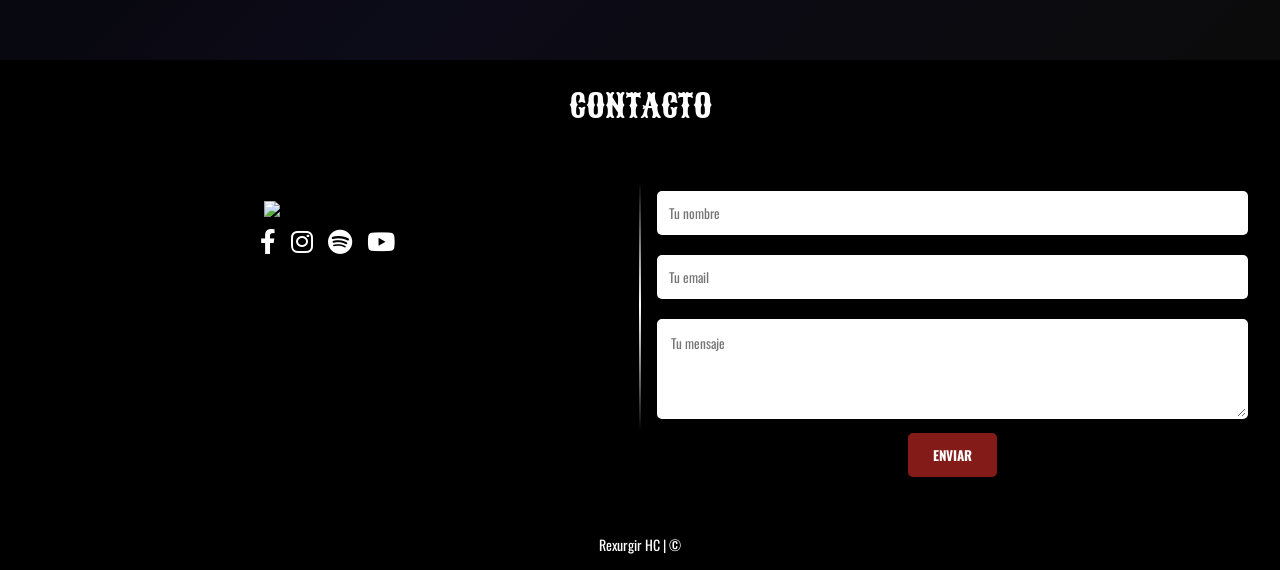
==== commit 9834388c: "url discos: added" ====
--- a/index.html
+++ b/index.html
@@ -150,13 +150,6 @@
                 </div>
                 <div class="barra-vertical"></div>
                 <div class="formulario-contacto">
-                    <!-- <form action="#" method="post">
-                        <input type="text" name="nombre" placeholder="Tu nombre" required>
-                        <input type="email" name="email" placeholder="Tu email" required>
-                        <textarea name="mensaje" placeholder="Tu mensaje" required></textarea>
-                        <button type="submit">ENVIAR</button>
-                    </form> -->
-
                     <form name="contacto" method="POST" data-netlify="true" id="form-contacto">
                         <input type="text" name="nombre" placeholder="Tu nombre" required>
                         <input type="email" name="email" placeholder="Tu email" required>
@@ -165,6 +158,7 @@
                     </form>
 
                     <p id="estado-formulario"></p>
+
 
                 </div>
             </div>
@@ -182,5 +176,6 @@
 <script src="js/ancla.js" defer></script>
 <script src="js/carrusel.js" defer></script>
 <script src="js/footer.js" defer></script>
+<script src="js/mail.js" defer></script>
 
 </html>
--- a/estilos.css
+++ b/estilos.css
@@ -502,15 +502,20 @@
     background: #5a1d1b;
 }
 
+#estado-formulario {
+    color: #fff;
+    margin-top: 10px;
+    font-family: "Oswald", sans-serif;
+    font-weight: bold;
+}
+
 
 /* FOOTER */
 .footer {
     position: relative;
     text-align: center;
-    /* Centra el texto */
     padding: 15px 0;
     background-color: #000000;
-    /* Cambia el color si quieres */
     color: #fff;
     font-size: 14px;
     width: 100%;
